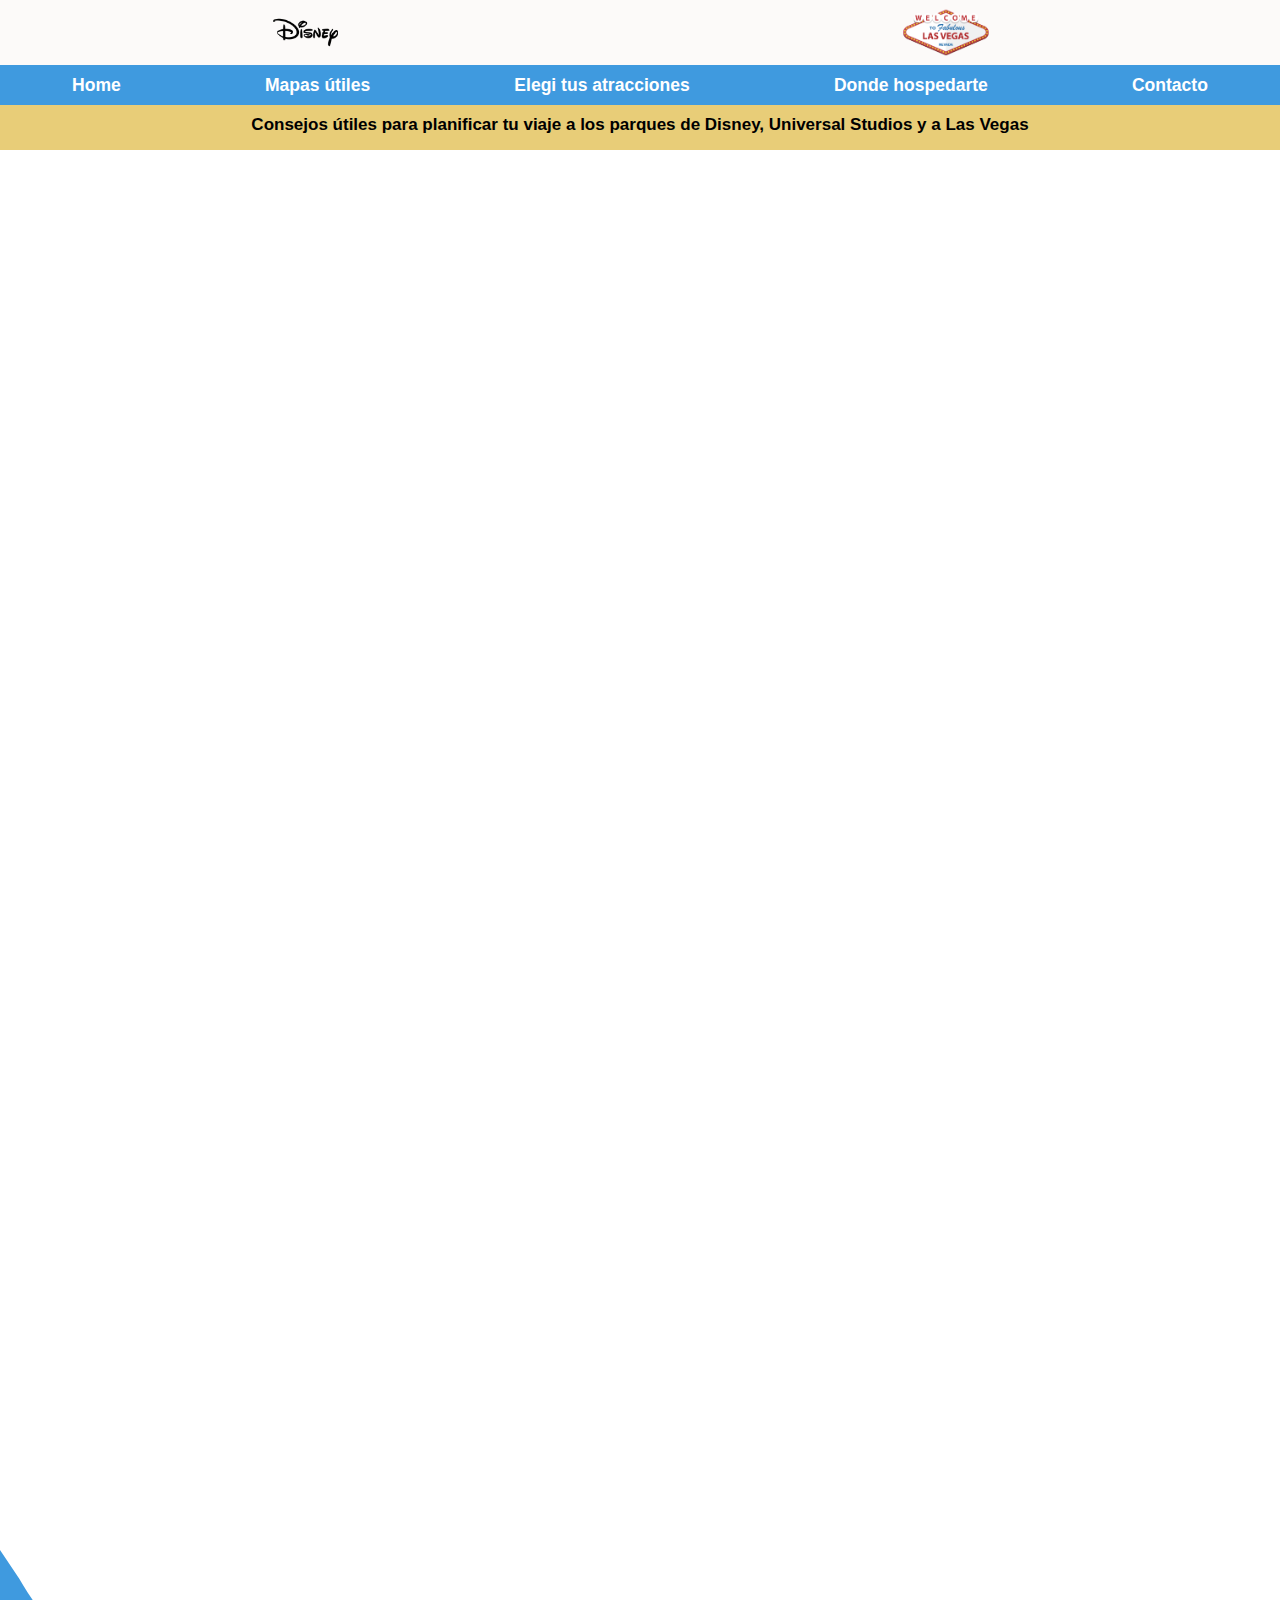
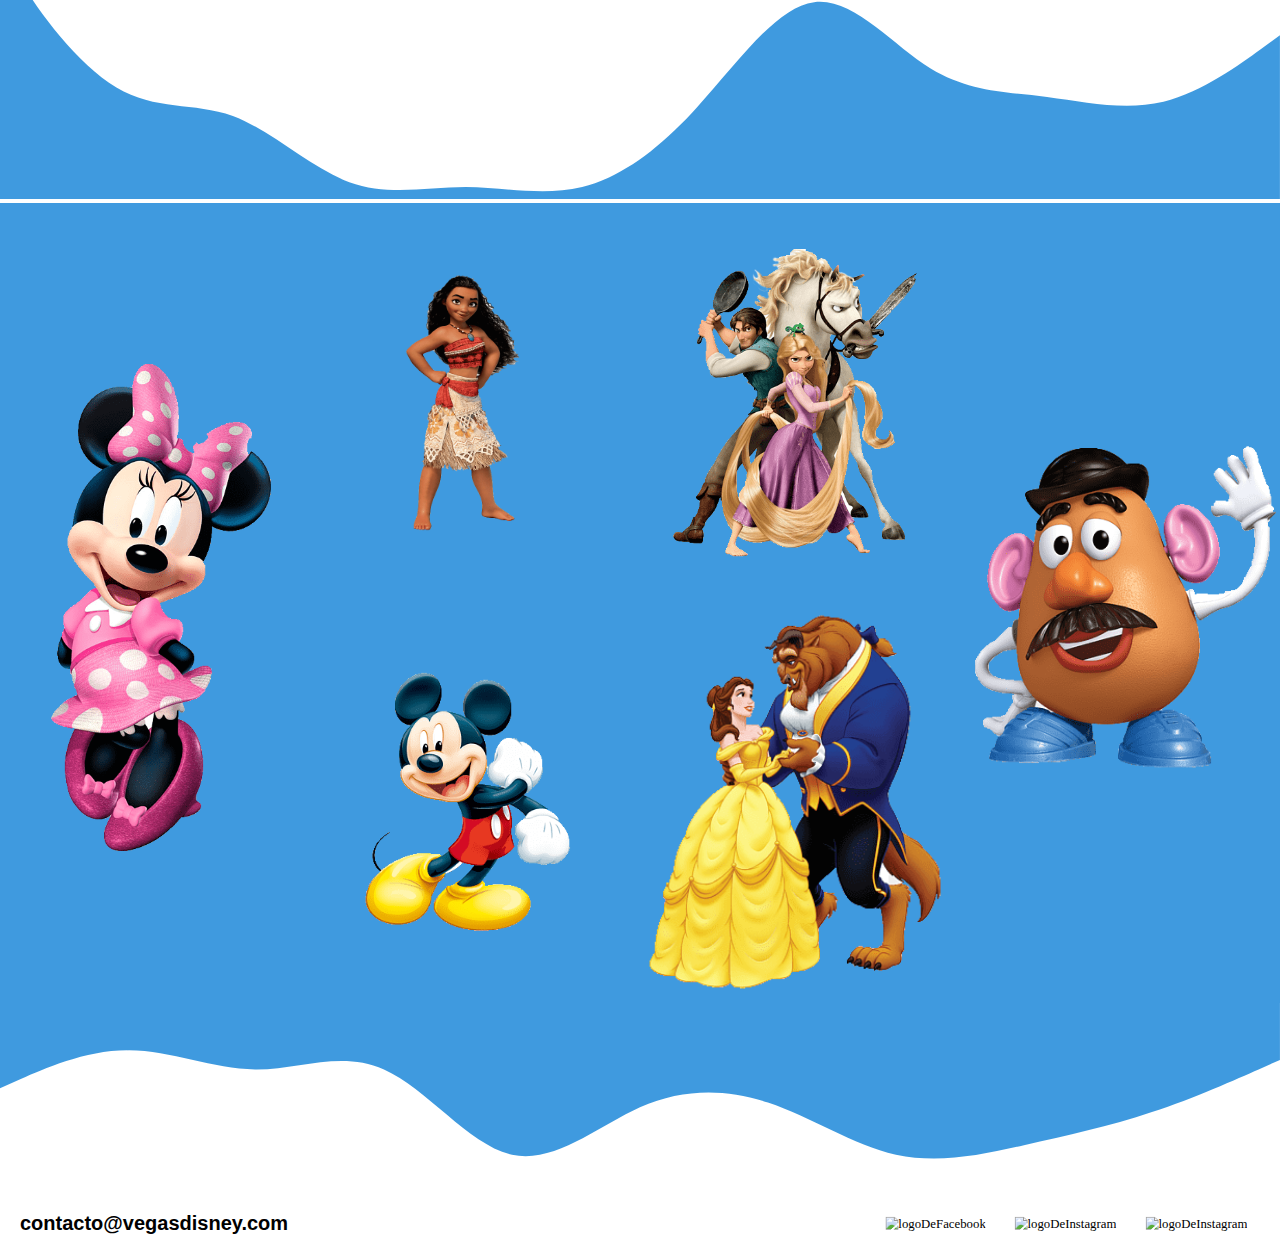
==== index.html @ c8b41887 "cambie las mayusculas x minusculas en el nombre de cada html" ====
<!DOCTYPE html>
<html lang="en">
<head>
    <meta charset="UTF-8">
    <meta http-equiv="X-UA-Compatible" content="IE=edge">
    <meta name="viewport" content="width=device-width, initial-scale=1.0">
    <link rel="stylesheet" href="css/estilos.css" TYPE="text/css">
    <title>Disney-Vegas</title>
</head>

<body>
    <header>
        <!--Iconos para el header-->   
        <div class="header__iconos">
            <img src="Images/Disney sin fondo.png" alt="logo de Disney" class="header__div--logodis">
            <img src="Images/Logo sin fondo Vegas.png" alt="logo de Vegas" class="header__div--logovegas">
        </div>

       <!--Barra de Navegacion--> 
       <nav class="navegador">
            <ul class="navegador__lista">
                <li>
                    <a href="index.html"> <h3>Home</h3></a>           
                </li>
                <li>
                    <a href="mapas.html"> <h3>Mapas útiles</h3></a>           
                </li>
                
                <li>
                    <a href="atracciones.html"> <h3>Elegi tus atracciones</h3></a>           
                </li>
                <li>
                    <a href="alojamiento.html"> <h3>Donde hospedarte</h3></a>           
                </li>
                
                <li>
                    <a href="contacto.html"> <h3>Contacto</h3></a>           
                </li>
                
            </ul>
        </nav>
    </header>
     
    <main>
    <!-- Videos Home -->
    
    <h2 class="main__consejo"> Consejos útiles para planificar tu viaje a los parques de Disney, Universal Studios y a Las Vegas</h2>
    
    <!--Hero-->
    <section class="HeroIndex"></section>

        <section class="embed-container">
                <!-- <iframe width="600" height="350" src="https://www.youtube.com/embed/215bF9Pt-lk" title="YouTube video player" frameborder="0" allow="accelerometer; autoplay; clipboard-write; encrypted-media; gyroscope; picture-in-picture" allowfullscreen></iframe> -->

                <iframe width="600" height="350" src="https://www.youtube.com/embed/1U2ppIeN8UE" title="YouTube video player" frameborder="0" allow="accelerometer; autoplay; clipboard-write; encrypted-media; gyroscope; picture-in-picture" allowfullscreen></iframe>
        </section>
        
        <!-- Sección Grilla de Imágenes usando Grid -->
        
        <svg xmlns="http://www.w3.org/2000/svg" viewBox="0 0 1440 280"><path fill="#1081d7cd" fill-opacity="1" d="M0,0L21.5,32C43.6,70,87,128,131,154.7C174.5,181,218,171,262,186.7C305.5,203,349,245,393,261.3C436.1,277,480,267,524,266.7C567.3,267,611,277,655,266.7C698.2,256,742,224,785,176C829.1,128,873,64,916,58.7C960,53,1004,107,1047,133.3C1090.9,160,1135,160,1178,165.3C1221.8,171,1265,181,1309,170.7C1352.7,160,1396,128,1418,112L1440,96L1440,320L1418.2,320C1396.4,320,1353,320,1309,320C1265.5,320,1222,320,1178,320C1134.5,320,1091,320,1047,320C1003.6,320,960,320,916,320C872.7,320,829,320,785,320C741.8,320,698,320,655,320C610.9,320,567,320,524,320C480,320,436,320,393,320C349.1,320,305,320,262,320C218.2,320,175,320,131,320C87.3,320,44,320,22,320L0,320Z"></path></svg>

        
                
        <div class="galeria">
            <div class="item galeriaimagen1"></div>
            <div class="item galeriaimagen2"></div>
            <div class="item galeriaimagen3"></div>
            <div class="item galeriaimagen4"></div>
            <div class="item galeriaimagen5"></div>
            <div class="item galeriaimagen6"></div>            
        </div>

        <svg xmlns="http://www.w3.org/2000/svg" viewBox="0 0 1440 220"><path fill="#1081d7cd" fill-opacity="1" d="M0,96L24,85.3C48,75,96,53,144,53.3C192,53,240,75,288,74.7C336,75,384,53,432,74.7C480,96,528,160,576,170.7C624,181,672,139,720,117.3C768,96,816,96,864,112C912,128,960,160,1008,170.7C1056,181,1104,171,1152,160C1200,149,1248,139,1296,122.7C1344,107,1392,85,1416,74.7L1440,64L1440,0L1416,0C1392,0,1344,0,1296,0C1248,0,1200,0,1152,0C1104,0,1056,0,1008,0C960,0,912,0,864,0C816,0,768,0,720,0C672,0,624,0,576,0C528,0,480,0,432,0C384,0,336,0,288,0C240,0,192,0,144,0C96,0,48,0,24,0L0,0Z"></path></svg>
    </main>
    
    <!--footer que se repite en todas la páginas-->
    <footer class="footer__iconos">
            <h3 class="footer__h3">contacto@vegasdisney.com</h3>
            <div class="redesSociales">
                <img src="https://icongr.am/entypo/facebook.svg?size=60&color=cad7f2" alt="logoDeFacebook" class="logofacebook">
                <img src="https://icongr.am/entypo/instagram.svg?size=60&color=cad7f2" alt="logoDeInstagram" class="logoInsta">
                <img src="https://icongr.am/entypo/youtube.svg?size=60&color=cad7f2" alt="logoDeInstagram" class="logoyoutube">
            </div>  
    </footer>
</body>
</html>
---- css/estilos.css ----
* {
    margin:0;
    padding:0;
}

.header__iconos{
    background-color: rgb(252, 250, 249);
    width: 100%;
    display: flex;
    height: 65px;
}

.header__div--logodis {
    margin-left: auto; 
    margin-right: auto; 
}

.header__div--logovegas {
    margin-left: auto; 
    margin-right: auto; 
    transform: scale(0.7);
}

.navegador__lista{
    width: 100%;
    height: 40px;
    background-color: #1081d7cd;    
    display: flex;
    justify-content: space-around;
    align-items: center;
}

li{
    font-size: 15px;
    font-family:sans-serif;
    list-style: none;
}

li a{
    color: #ffffff;
    text-decoration: none;
}

li a:hover{
    color: rgb(78, 89, 218);
    outline: none;
}

.main__consejo{
    height: 35px;
    background-color: #d5a60c8e;
    font-family: sans-serif;
    font-size: 17px;
    text-align: center;
    padding-top: 10px;
    
}

.HeroIndex{
    width: 100%;
    height: 680px;
    background-image: url(https://images.unsplash.com/photo-1581904902287-0991e3fd1725?ixlib=rb-1.2.1&ixid=MnwxMjA3fDB8MHxwaG90by1wYWdlfHx8fGVufDB8fHx8&auto=format&fit=crop&w=3270&q=80);
    background-repeat: no-repeat;
    background-size:cover;
    background-position:center;
}

.embed-container {
    position: relative;
    padding-bottom: 56.25%;
    height: 0;
    overflow: hidden;
}
.embed-container iframe {
    position: absolute;
    top:0;
    left: 0;
    width: 95%;
    height: 100%;
    padding-top: 100px;
    padding-left: 50px;
    padding-right: 50px;

}

/* defino la estructura de la galeria de imágenes con grid, o sea la cantidad de columnas y de filas*/
.galeria{
    /* width: 100%; */
    /* padding-top: 30px; */
    background-color: #1081d7cd;
    display: grid;
    grid-template-columns: repeat(4, 1fr);
    grid-template-rows: repeat(2, 1fr);
}

.galeriaimagen1{
    grid-column: 1/2;
    grid-row: 1/3;
    background-image: url("../Images/drive-download-20220127T020044Z-001/png-transparent-minnie-mouse-minnie-mouse-mickey-mouse-the-walt-disney-company-baby-minnie-mouse-3d-computer-graphics-color-sticker-thumbnail\ copia.png");
    background-repeat: no-repeat;
    background-size: 80%;   
    background-position: center;

}

.galeriaimagen2{
    grid-column: 2/3;
    grid-row: 1/2;
    background-image: url("../Images/drive-download-20220127T020044Z-001/png-transparent-moana-the-walt-disney-company-moana-disney-moana-illustration-miscellaneous-disney-princess-film-thumbnail\ copia.png");
    background-repeat: no-repeat;
    background-size: 45%;  
    background-position: center;
}

.galeriaimagen3{
    grid-column: 3/4;
    grid-row: 1/2;
    background-image: url("../Images/drive-download-20220127T020044Z-001/png-transparent-tangles-illustration-tangled-the-video-game-rapunzel-flynn-rider-the-walt-disney-company-tangled-disney-princess-cartoon-fictional-character-thumbnail\ copia.png");
    background-repeat: no-repeat;
    background-size: 70%;  
    background-position: center; 
    
}

.galeriaimagen4{
    grid-column: 4/5;
    grid-row: 1/3;
    background-image: url("../Images/drive-download-20220127T020044Z-001/png-transparent-mr-potato-head-illustration-mr-potato-head-mrs-potato-head-lelulugu-toy-the-walt-disney-company-isabel-child-hand-cartoon-thumbnail\ copia.png");
    /* transform: scale(1.25); */
    background-repeat: no-repeat;
    background-size: 100%;  
    background-position: center; 
    
}

.galeriaimagen5{
    grid-column: 2/3;
    grid-row: 2/3;
    background-image: url("../Images/drive-download-20220127T020044Z-001/png-transparent-mickey-mouse-desktop-cartoon-the-walt-disney-company-mickey-heroes-toy-technology-thumbnail\ copia.png");
    background-repeat: no-repeat;
    background-size: 90%;  
    background-position: center;         
}

.galeriaimagen6{
    height: 350px;
    width: 350px;
    padding-top: 50px;
    background-image: url("../Images/drive-download-20220127T020044Z-001/png-transparent-beauty-and-the-beast-dancing-belle-beauty-and-the-beast-the-walt-disney-company-disney-princess-belle-carnivoran-fictional-character-film-thumbnail\ copia.png");
    background-repeat: no-repeat;
    background-size: cover;
    background-position: center;
    
}
.footer__iconos{
    background-color: white;
    display: flex;
    justify-content: space-between;
    align-items: center;
    padding-top: 10px;
    padding-bottom: 20px;
    
}

.footer__h3{
    font-size: 20px;
    font-family: sans-serif;
    padding-left: 20px;
}

.redesSociales{
    padding-right: 20px;
}

.logofacebook{
    transform: scale(0.8);
}

.logoInsta{
    transform: scale(0.8);
}

.logoyoutube{
    transform: scale(0.8);
}

.HeroMapa{
    width: 100%;
    height: 680px;
    background-image: url(https://images.unsplash.com/photo-1618945372420-2470ece5277c?ixlib=rb-1.2.1&ixid=MnwxMjA3fDB8MHxwaG90by1wYWdlfHx8fGVufDB8fHx8&auto=format&fit=crop&w=2070&q=80);
    background-repeat: no-repeat;
    background-size:cover;
    background-position:center;
}

.cinta-mapas{
    color: rgb(255, 255, 255);
    background-color: #1081d7cd;
    font-family: sans-serif;
    text-align: center;
    text-shadow: rgb(66, 66, 66);
    padding-top: 20px;
    padding-left: 10%;
    padding-right: 10%;
    height: 60px;
}

.seccionMapas__final{
    color: rgb(9, 12, 156);
    background-color: #c7e1f78e;
    font-family: sans-serif;
    padding-top: 20px;
    padding-left: 169px;
    padding-bottom: 10px;
    margin-bottom: 50px;
}

.container-mapas{
    display: flex;
    flex-direction: column;
    align-items: center;

}

.mapaDisney{
    text-shadow: rgb(204, 28, 28);
}
.mapaUniversal{
    transform: scale(1.1);
    margin-bottom: 50px;
}

.mapas__h2{
    text-align: center;
    margin-top: 60px;
    margin-bottom: 30px;
    font-family: sans-serif;
}

.sectionAtracciones{
    width: 100%;
    height: 680px;
    background-image: url(https://images.unsplash.com/photo-1581909199603-0de32b43ffd2?ixlib=rb-1.2.1&ixid=MnwxMjA3fDB8MHxwaG90by1wYWdlfHx8fGVufDB8fHx8&auto=format&fit=crop&w=2970&q=80);
    background-repeat: no-repeat;
    background-size:cover;
    background-position:center;

}

.container-tabla{
    display:flex;
    flex-direction: column;
    justify-content: center;
    align-items: center;

}

.h2__atracciones--parques{
    padding-top: 30px;
    text-align: center;
    font-family: sans-serif;
}

.tabla__estilo {
    background-color: #ffffff8e;
    width: 70%;
    align-items: center;
    font-family: sans-serif;
    border: 5px solid #800080;
    margin:40px 0px
}

.filas{
    text-align: left;
}

.h3__videosAtracciones{
    margin-top: 20px;
    margin-bottom: 20px;
    font-family: sans-serif;
    font-size: 30px;
}

.videoatracciones {
    background-color:#800080;
    display: flex;
    flex-wrap: wrap;
    justify-content: space-around;
    padding-top: 20px;
    padding-bottom: 20px;
}

.sectionAlojamiento{
    width: 100%;
    height: 680px;
    background-image: url(https://images.unsplash.com/photo-1637517774244-0461090bc900?ixlib=rb-1.2.1&ixid=MnwxMjA3fDB8MHxwaG90by1wYWdlfHx8fGVufDB8fHx8&auto=format&fit=crop&w=2070&q=80);
    background-repeat: no-repeat;
    background-size:cover;
    background-position:center;

}

.section__hotel{
    background-color: rgb(235, 200, 156);
    display: flex;
    flex-wrap: wrap;
    justify-content:center;
}

.cuadrohoteles{
    background-color: rgb(245, 243, 240);
    opacity: 0.6;
    padding: 20px;
    margin: 30px;
    border-radius: 10%;
    box-shadow: 6px 5px 5px rgb(10, 10, 10);
}

.h2__Hotel{
    font-family: sans-serif;
    font-size: 25px;
    font-weight:bold;
}

.lista__Hoteles{
    color: rgb(7, 7, 7);
    font-size: 50px;
    padding-top: 20px;
    padding-bottom: 30px;
}


form{
    width: 330px;
    margin: 0 auto;
    background-color: #fff;
    padding-top: 30px;
    padding-bottom: 30px;
    color: #999;
    border-radius: 5px;
    border: none;
    margin-bottom: 30px;
}

.field{
    border:solid 1px #999;
    padding-top: 20px;
    margin-left: 20px;
    width: 280px;
}

.label{
    margin-left: 20px;
    
}

.formespacios{
    margin-top: 10px;
}

.bodycontactos{
    background-color: rgb(96, 155, 125);
}




/* ------ Media Queries ----- */

@media only screen and (max-width:777px){
   .main__consejo{
       height: 50px;
       padding-left: 50px;
       padding-right: 50px;
   }

   }


@media only screen and (max-width:519px){
    .main__consejo{
        padding-left: 20px;
        padding-right: 20px;
    }
 
    }

@media only screen and (max-width:459px){
    .main__consejo{
        height: 70px;
        padding-left: 20px;        
        padding-right: 20px;
    }
     
    }

@media only screen and (max-width:1200px) {
    .galeria{
        display: grid;
        grid-template-columns: repeat(3, 1fr);
        grid-template-rows: repeat(3, 1fr);
    }
    
    .galeriaimagen1{
        grid-column: 1/2;
        grid-row: 1/3;
        background-image: url("../Images/drive-download-20220127T020044Z-001/png-transparent-minnie-mouse-minnie-mouse-mickey-mouse-the-walt-disney-company-baby-minnie-mouse-3d-computer-graphics-color-sticker-thumbnail\ copia.png");
        background-repeat: no-repeat;
        background-size: 70%;   
        background-position: center;
    
    }
    
    .galeriaimagen2{
        grid-column: 2/3;
        grid-row: 1/3;
        background-image: url("../Images/drive-download-20220127T020044Z-001/png-transparent-moana-the-walt-disney-company-moana-disney-moana-illustration-miscellaneous-disney-princess-film-thumbnail\ copia.png");
        background-repeat: no-repeat;
        background-size: 70%;  
        background-position: center;
    }
    
    .galeriaimagen3{
        grid-column: 3/4;
        grid-row: 1/3;
        background-image: url("../Images/drive-download-20220127T020044Z-001/png-transparent-tangles-illustration-tangled-the-video-game-rapunzel-flynn-rider-the-walt-disney-company-tangled-disney-princess-cartoon-fictional-character-thumbnail\ copia.png");
        background-repeat: no-repeat;
        background-size: 90%;  
        background-position: center; 
        
    }
    
    .galeriaimagen4{
        grid-column: 1/2;
        grid-row: 3/4;
        background-image: url("../Images/drive-download-20220127T020044Z-001/png-transparent-mr-potato-head-illustration-mr-potato-head-mrs-potato-head-lelulugu-toy-the-walt-disney-company-isabel-child-hand-cartoon-thumbnail\ copia.png");
        /* transform: scale(1.25); */
        background-repeat: no-repeat;
        background-size: 100%;  
        background-position: center; 
        
    }
    
    .galeriaimagen5{
        grid-column: 2/3;
        grid-row: 3/4;
        background-image: url("../Images/drive-download-20220127T020044Z-001/png-transparent-mickey-mouse-desktop-cartoon-the-walt-disney-company-mickey-heroes-toy-technology-thumbnail\ copia.png");
        background-repeat: no-repeat;
        background-size: 100%;  
        background-position: center;         
    }
    
    .galeriaimagen6{
        grid-column: 3/4;
        grid-row: 3/4;
        background-image: url("../Images/drive-download-20220127T020044Z-001/png-transparent-beauty-and-the-beast-dancing-belle-beauty-and-the-beast-the-walt-disney-company-disney-princess-belle-carnivoran-fictional-character-film-thumbnail\ copia.png");
        background-repeat: no-repeat;
        background-size: 100%;  
        background-position: center;  
        
    }

}


@media only screen and (max-width:768px) {
    .galeria{
        display: grid;
        grid-template-columns: repeat(2, 1fr);
        grid-template-rows: repeat(3, 1fr);
    }
    
    .galeriaimagen1{
        grid-column: 1/2;
        grid-row: 1/2;
        background-image: url("../Images/drive-download-20220127T020044Z-001/png-transparent-minnie-mouse-minnie-mouse-mickey-mouse-the-walt-disney-company-baby-minnie-mouse-3d-computer-graphics-color-sticker-thumbnail\ copia.png");
        background-repeat: no-repeat;
        background-size: 50%;   
        background-position: center;
    
    }
    
    .galeriaimagen2{
        grid-column: 2/3;
        grid-row: 1/2;
        background-image: url("../Images/drive-download-20220127T020044Z-001/png-transparent-moana-the-walt-disney-company-moana-disney-moana-illustration-miscellaneous-disney-princess-film-thumbnail\ copia.png");
        background-repeat: no-repeat;
        background-size: 50%;  
        background-position: center;
    }
    
    .galeriaimagen3{
        grid-column: 1/2;
        grid-row: 2/3;
        background-image: url("../Images/drive-download-20220127T020044Z-001/png-transparent-tangles-illustration-tangled-the-video-game-rapunzel-flynn-rider-the-walt-disney-company-tangled-disney-princess-cartoon-fictional-character-thumbnail\ copia.png");
        background-repeat: no-repeat;
        background-size: 70%;  
        background-position: center; 
        
    }
    
    .galeriaimagen4{
        grid-column: 2/3;
        grid-row: 2/3;
        background-image: url("../Images/drive-download-20220127T020044Z-001/png-transparent-mr-potato-head-illustration-mr-potato-head-mrs-potato-head-lelulugu-toy-the-walt-disney-company-isabel-child-hand-cartoon-thumbnail\ copia.png");
        /* transform: scale(1.25); */
        background-repeat: no-repeat;
        background-size: 80%;  
        background-position: center; 
        
    }
    
    .galeriaimagen5{
        grid-column: 1/2;
        grid-row: 3/4;
        background-image: url("../Images/drive-download-20220127T020044Z-001/png-transparent-mickey-mouse-desktop-cartoon-the-walt-disney-company-mickey-heroes-toy-technology-thumbnail\ copia.png");
        background-repeat: no-repeat;
        background-size: 80%;  
        background-position: center;         
    }
    
    .galeriaimagen6{
        grid-column: 2/3;
        grid-row: 3/4;
        background-image: url("../Images/drive-download-20220127T020044Z-001/png-transparent-beauty-and-the-beast-dancing-belle-beauty-and-the-beast-the-walt-disney-company-disney-princess-belle-carnivoran-fictional-character-film-thumbnail\ copia.png");
        background-repeat: no-repeat;
        background-size: 80%;  
        background-position: center;  
        
    }

}

@media only screen and (max-width:600px) {
    .galeria{
        display: grid;
        grid-template-columns: repeat(1, 1fr);
        grid-template-rows: repeat(6, 1fr);
    }
    
    .galeriaimagen1{
        grid-column: 1/2;
        grid-row: 1/2;
        background-image: url("../Images/drive-download-20220127T020044Z-001/png-transparent-minnie-mouse-minnie-mouse-mickey-mouse-the-walt-disney-company-baby-minnie-mouse-3d-computer-graphics-color-sticker-thumbnail\ copia.png");
        background-repeat: no-repeat;
        background-size: 30%;   
        background-position: center;
    
    }
    
    .galeriaimagen2{
        grid-column: 1/2;
        grid-row: 2/3;
        background-image: url("../Images/drive-download-20220127T020044Z-001/png-transparent-moana-the-walt-disney-company-moana-disney-moana-illustration-miscellaneous-disney-princess-film-thumbnail\ copia.png");
        background-repeat: no-repeat;
        background-size: 35%;  
        background-position: center;
    }
    
    .galeriaimagen3{
        grid-column: 1/2;
        grid-row: 3/4;
        background-image: url("../Images/drive-download-20220127T020044Z-001/png-transparent-tangles-illustration-tangled-the-video-game-rapunzel-flynn-rider-the-walt-disney-company-tangled-disney-princess-cartoon-fictional-character-thumbnail\ copia.png");
        background-repeat: no-repeat;
        background-size: 50%;  
        background-position: center; 
        
    }
    
    .galeriaimagen4{
        grid-column: 1/2;
        grid-row: 4/5;
        background-image: url("../Images/drive-download-20220127T020044Z-001/png-transparent-mr-potato-head-illustration-mr-potato-head-mrs-potato-head-lelulugu-toy-the-walt-disney-company-isabel-child-hand-cartoon-thumbnail\ copia.png");
        /* transform: scale(1.25); */
        background-repeat: no-repeat;
        background-size: 50%;  
        background-position: center; 
        
    }
    
    .galeriaimagen5{
        grid-column: 1/2;
        grid-row: 5/6;
        background-image: url("../Images/drive-download-20220127T020044Z-001/png-transparent-mickey-mouse-desktop-cartoon-the-walt-disney-company-mickey-heroes-toy-technology-thumbnail\ copia.png");
        background-repeat: no-repeat;
        background-size: 70%;  
        background-position: center;         
    }
    
    .galeriaimagen6{
        grid-column: 1/2;
        grid-row: 6/7;
        background-image: url("../Images/drive-download-20220127T020044Z-001/png-transparent-beauty-and-the-beast-dancing-belle-beauty-and-the-beast-the-walt-disney-company-disney-princess-belle-carnivoran-fictional-character-film-thumbnail\ copia.png");
        background-repeat: no-repeat;
        background-size: 80%;  
        background-position: center;  
        
    }

}


@media only screen and (max-width:1024) {
    .mapaDisney{
        transform: scale(0.6);
    }

    .mapaUniversal{
        transform: scale(0.6);
    }

    .container-mapas{
        transform: scale(0.6);
    }

}
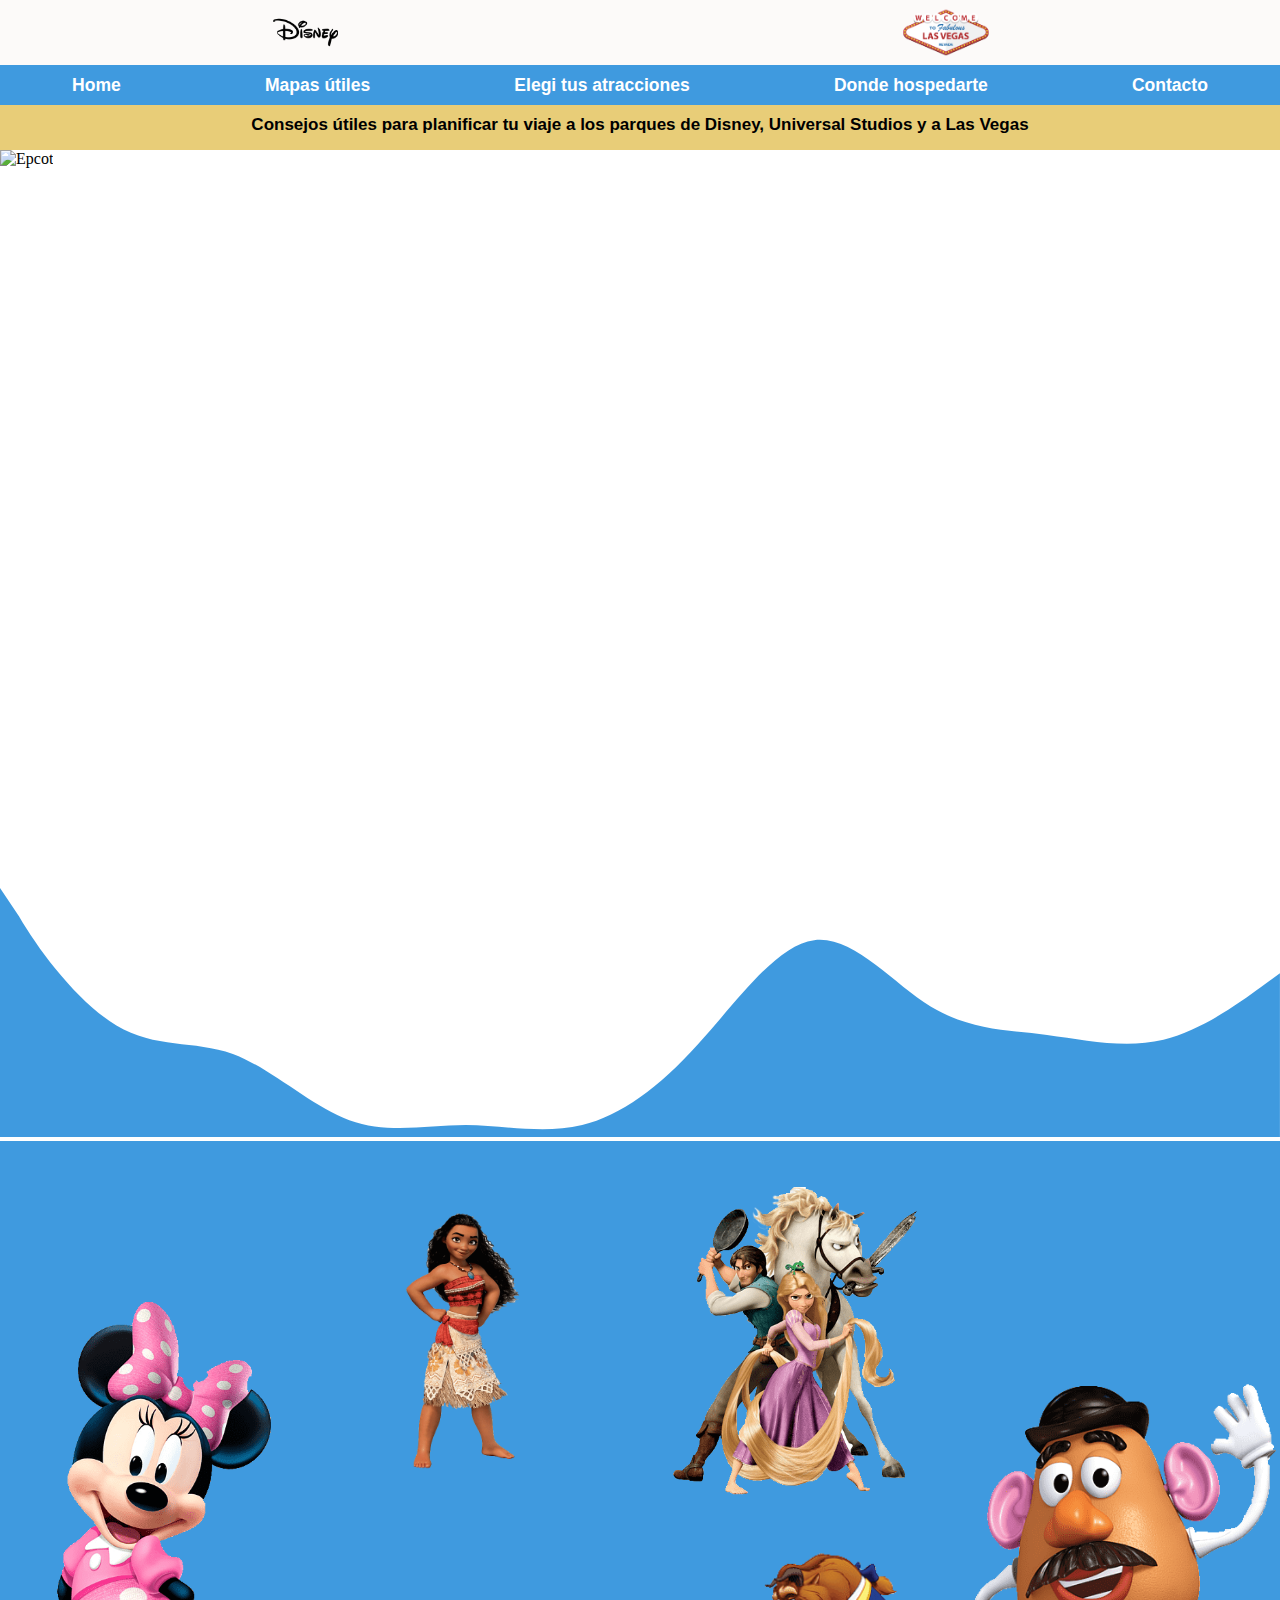
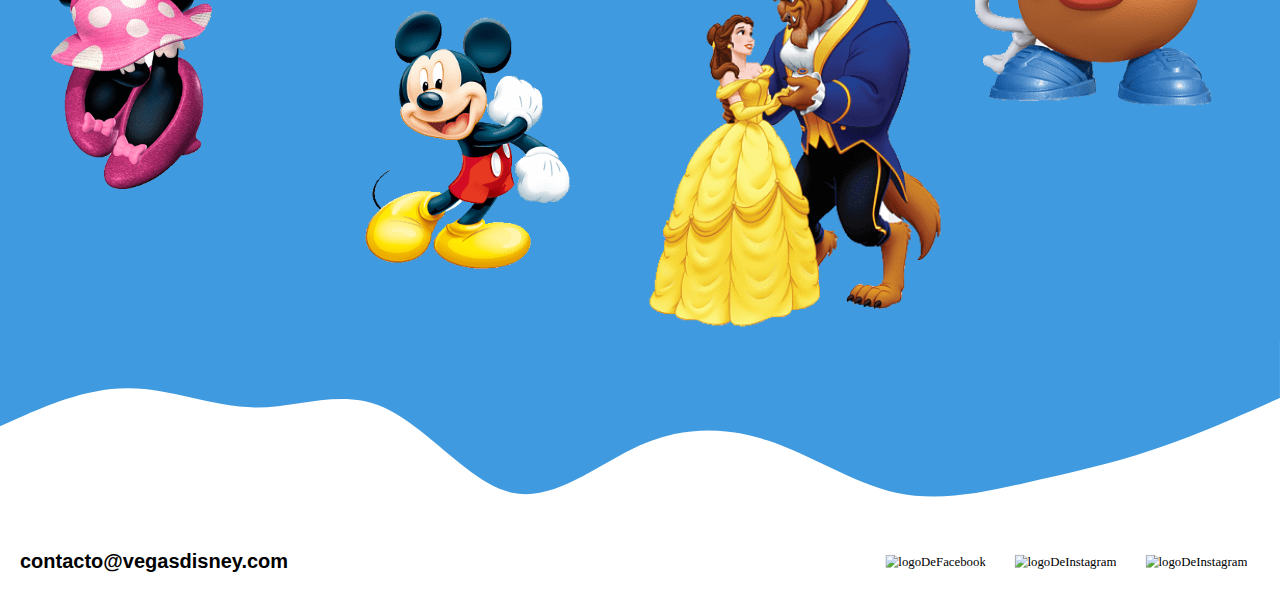
==== commit 40a308a7: "Agregando Bootstrap al proyecto" ====
--- a/index.html
+++ b/index.html
@@ -4,6 +4,7 @@
     <meta charset="UTF-8">
     <meta http-equiv="X-UA-Compatible" content="IE=edge">
     <meta name="viewport" content="width=device-width, initial-scale=1.0">
+    <link href="https://cdn.jsdelivr.net/npm/bootstrap@5.1.3/dist/css/bootstrap.min.css" rel="stylesheet" integrity="sha384-1BmE4kWBq78iYhFldvKuhfTAU6auU8tT94WrHftjDbrCEXSU1oBoqyl2QvZ6jIW3" crossorigin="anonymous">
     <link rel="stylesheet" href="css/estilos.css" TYPE="text/css">
     <title>Disney-Vegas</title>
 </head>
@@ -44,10 +45,11 @@
     <main>
     <!-- Videos Home -->
     
-    <h2 class="main__consejo"> Consejos útiles para planificar tu viaje a los parques de Disney, Universal Studios y a Las Vegas</h2>
+    <h2 class="text-center main__consejo"> Consejos útiles para planificar tu viaje a los parques de Disney, Universal Studios y a Las Vegas</h2>
     
     <!--Hero-->
     <section class="HeroIndex"></section>
+        <img src="https://images.unsplash.com/photo-1581904902287-0991e3fd1725?ixlib=rb-1.2.1&ixid=MnwxMjA3fDB8MHxwaG90by1wYWdlfHx8fGVufDB8fHx8&auto=format&fit=crop&w=3270&q=80)" alt="Epcot" class="img-fluid">
 
         <section class="embed-container">
                 <!-- <iframe width="600" height="350" src="https://www.youtube.com/embed/215bF9Pt-lk" title="YouTube video player" frameborder="0" allow="accelerometer; autoplay; clipboard-write; encrypted-media; gyroscope; picture-in-picture" allowfullscreen></iframe> -->
@@ -82,5 +84,9 @@
                 <img src="https://icongr.am/entypo/youtube.svg?size=60&color=cad7f2" alt="logoDeInstagram" class="logoyoutube">
             </div>  
     </footer>
+
+    <script src="https://cdn.jsdelivr.net/npm/@popperjs/core@2.10.2/dist/umd/popper.min.js" integrity="sha384-7+zCNj/IqJ95wo16oMtfsKbZ9ccEh31eOz1HGyDuCQ6wgnyJNSYdrPa03rtR1zdB" crossorigin="anonymous"></script>
+    
+    <script src="https://cdn.jsdelivr.net/npm/bootstrap@5.1.3/dist/js/bootstrap.min.js" integrity="sha384-QJHtvGhmr9XOIpI6YVutG+2QOK9T+ZnN4kzFN1RtK3zEFEIsxhlmWl5/YESvpZ13" crossorigin="anonymous"></script>
 </body>
 </html>
--- a/css/estilos.css
+++ b/css/estilos.css
@@ -55,15 +55,15 @@
     padding-top: 10px;
     
 }
-
-.HeroIndex{
-    width: 100%;
-    height: 680px;
-    background-image: url(https://images.unsplash.com/photo-1581904902287-0991e3fd1725?ixlib=rb-1.2.1&ixid=MnwxMjA3fDB8MHxwaG90by1wYWdlfHx8fGVufDB8fHx8&auto=format&fit=crop&w=3270&q=80);
+/*reemplace esta clase por la clase "img-fluid" en la etiqueta "img"*/
+/* .HeroIndex{
+    /* width: 100%; */
+    /* height: 680px; */
+    /* background-image: url(https://images.unsplash.com/photo-1581904902287-0991e3fd1725?ixlib=rb-1.2.1&ixid=MnwxMjA3fDB8MHxwaG90by1wYWdlfHx8fGVufDB8fHx8&auto=format&fit=crop&w=3270&q=80);
     background-repeat: no-repeat;
     background-size:cover;
-    background-position:center;
-}
+    background-position:center; */
+/* } */
 
 .embed-container {
     position: relative;
@@ -247,6 +247,10 @@
 
 }
 
+.table {
+    width: 90%;
+    background-color: #c82121 !important;
+}
 .container-tabla{
     display:flex;
     flex-direction: column;
@@ -362,7 +366,12 @@
     background-color: rgb(96, 155, 125);
 }
 
-
+.btn{
+    display: inline;
+    margin: 0% 12%;
+    padding: 5px 15px;
+    
+}
 
 
 /* ------ Media Queries ----- */
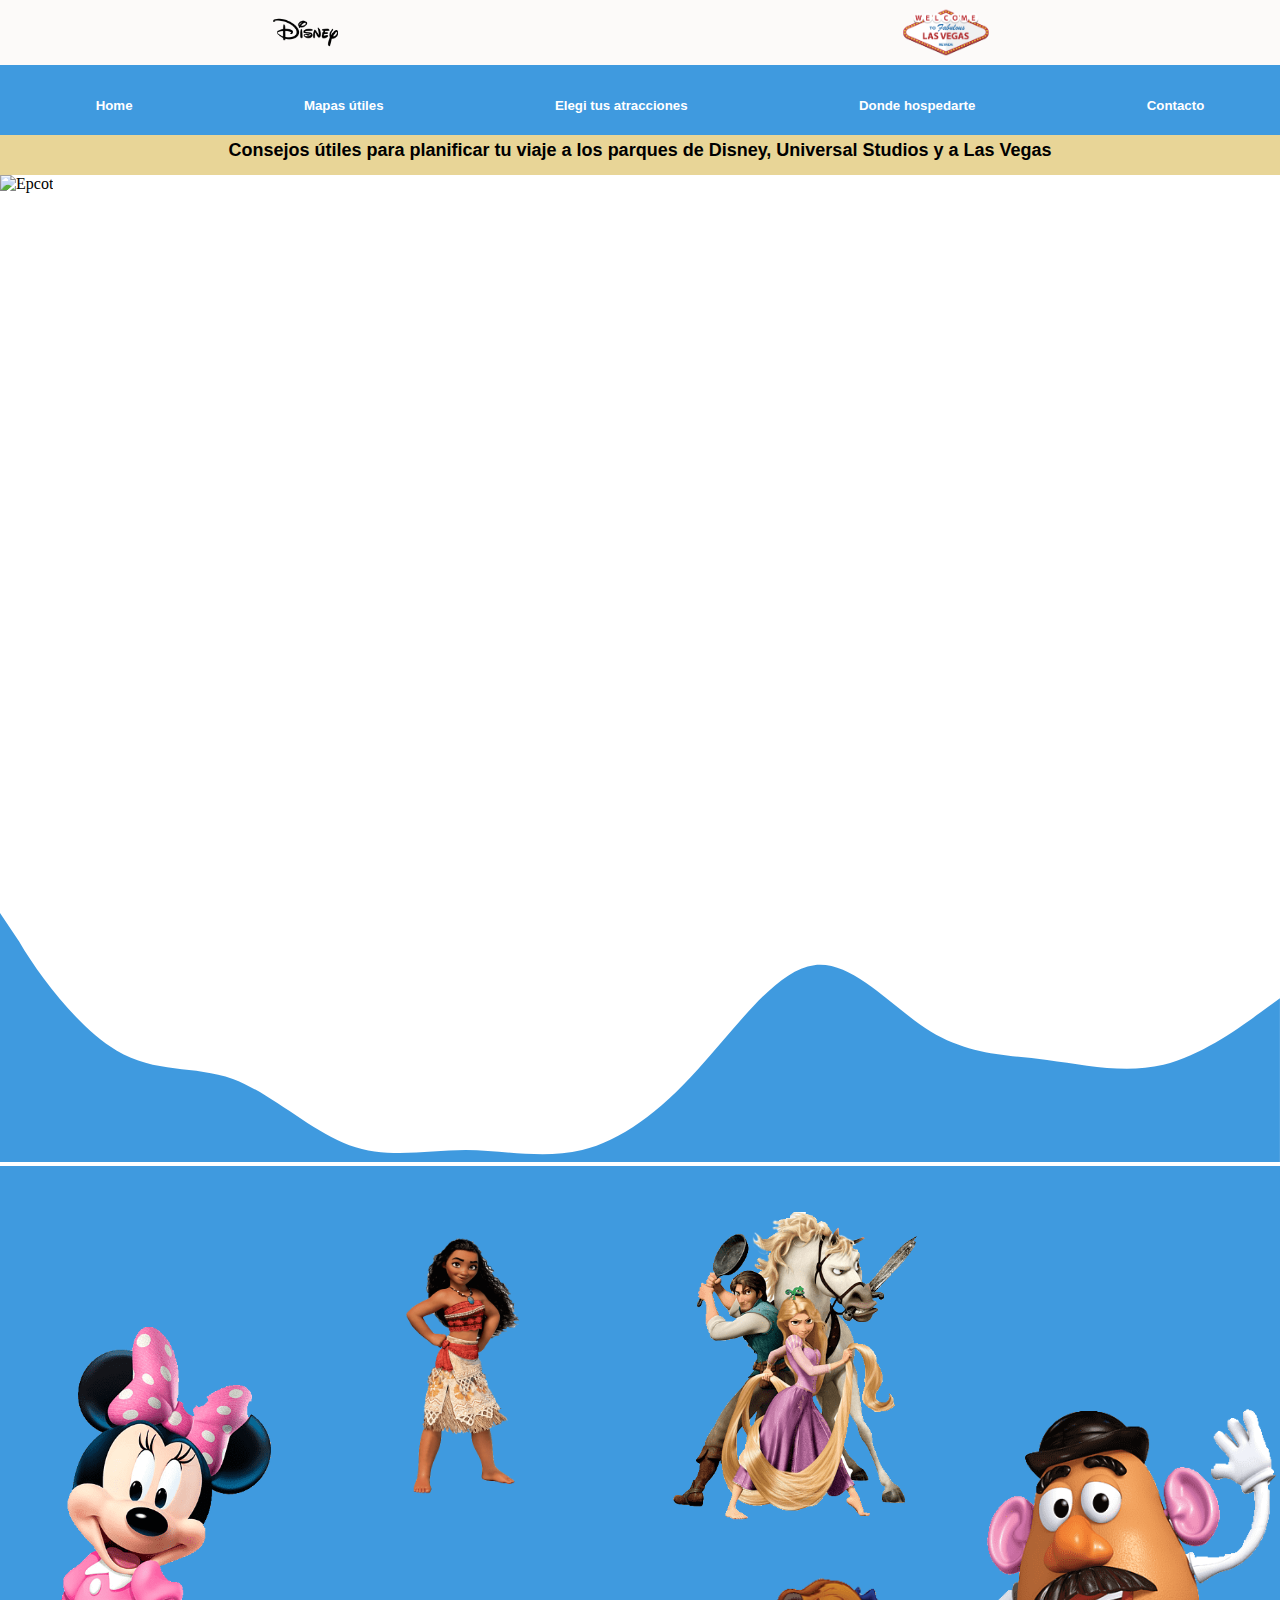
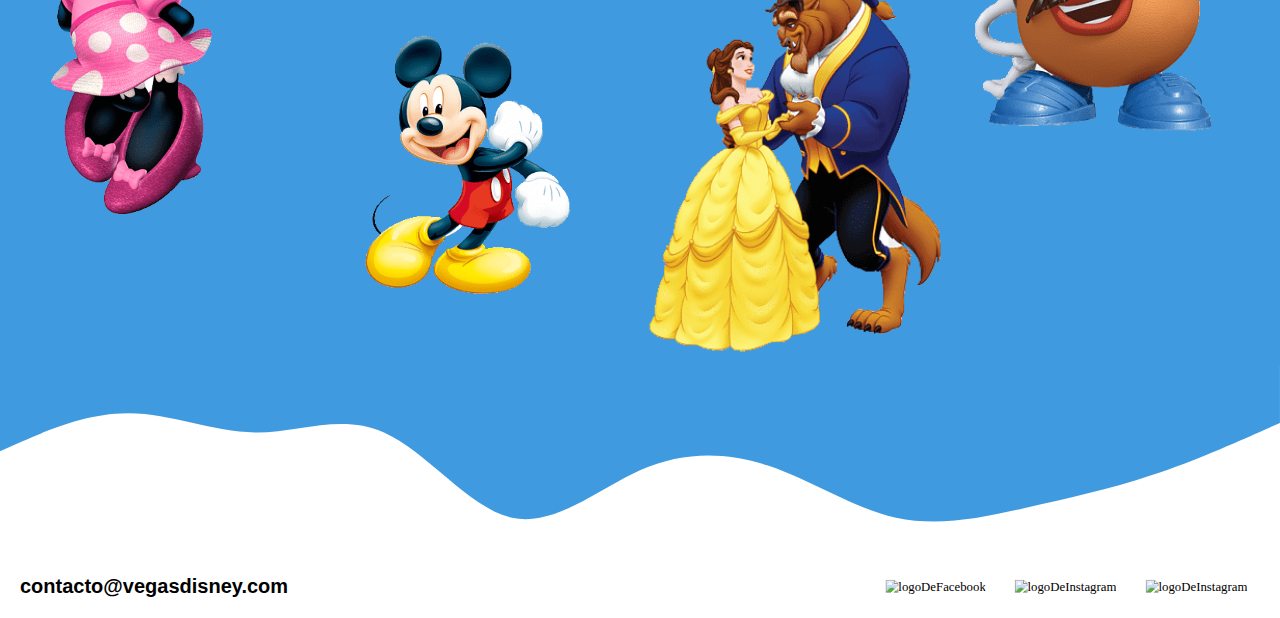
==== commit 6dbd2a42: "aplicacion de bootstrap" ====
--- a/index.html
+++ b/index.html
@@ -21,21 +21,21 @@
        <nav class="navegador">
             <ul class="navegador__lista">
                 <li>
-                    <a href="index.html"> <h3>Home</h3></a>           
+                    <a href="index.html"> <h5>Home</h5></a>           
                 </li>
                 <li>
-                    <a href="mapas.html"> <h3>Mapas útiles</h3></a>           
+                    <a href="mapas.html"> <h5>Mapas útiles</h5></a>           
                 </li>
                 
                 <li>
-                    <a href="atracciones.html"> <h3>Elegi tus atracciones</h3></a>           
+                    <a href="atracciones.html"> <h5>Elegi tus atracciones</h5></a>           
                 </li>
                 <li>
-                    <a href="alojamiento.html"> <h3>Donde hospedarte</h3></a>           
+                    <a href="alojamiento.html"> <h5>Donde hospedarte</h5></a>           
                 </li>
                 
                 <li>
-                    <a href="contacto.html"> <h3>Contacto</h3></a>           
+                    <a href="contacto.html"> <h5>Contacto</h5></a>           
                 </li>
                 
             </ul>
@@ -45,7 +45,7 @@
     <main>
     <!-- Videos Home -->
     
-    <h2 class="text-center main__consejo"> Consejos útiles para planificar tu viaje a los parques de Disney, Universal Studios y a Las Vegas</h2>
+    <h1 class="main__consejo"> Consejos útiles para planificar tu viaje a los parques de Disney, Universal Studios y a Las Vegas</h1>
     
     <!--Hero-->
     <section class="HeroIndex"></section>
--- a/css/estilos.css
+++ b/css/estilos.css
@@ -27,18 +27,22 @@
     background-color: #1081d7cd;    
     display: flex;
     justify-content: space-around;
-    align-items: center;
+    align-items:center;
+    margin:0px;
+    padding: 10px;
+    padding-top: 20px;
 }
 
 li{
-    font-size: 15px;
     font-family:sans-serif;
     list-style: none;
+
 }
 
 li a{
     color: #ffffff;
     text-decoration: none;
+
 }
 
 li a:hover{
@@ -48,11 +52,13 @@
 
 .main__consejo{
     height: 35px;
-    background-color: #d5a60c8e;
-    font-family: sans-serif;
-    font-size: 17px;
+    background-color: #d6b4458e;
+    font-family: sans-serif !important;
+    font-size: 18px;
+    font-weight: 600;
     text-align: center;
-    padding-top: 10px;
+    padding-top: 5px;
+    margin:0px;
     
 }
 /*reemplace esta clase por la clase "img-fluid" en la etiqueta "img"*/
@@ -239,7 +245,7 @@
 
 .sectionAtracciones{
     width: 100%;
-    height: 680px;
+    height: 600px;
     background-image: url(https://images.unsplash.com/photo-1581909199603-0de32b43ffd2?ixlib=rb-1.2.1&ixid=MnwxMjA3fDB8MHxwaG90by1wYWdlfHx8fGVufDB8fHx8&auto=format&fit=crop&w=2970&q=80);
     background-repeat: no-repeat;
     background-size:cover;
@@ -247,10 +253,18 @@
 
 }
 
+h4{
+    margin-top: 60px;
+    font-family:Verdana, Geneva, Tahoma, sans-serif !important;
+}
+
 .table {
     width: 90%;
-    background-color: #c82121 !important;
-}
+    margin-top: 40px;
+    margin-bottom: 100px;
+    color:#800080;
+}
+
 .container-tabla{
     display:flex;
     flex-direction: column;
@@ -274,8 +288,9 @@
     margin:40px 0px
 }
 
-.filas{
+.titulo{
     text-align: left;
+    border-bottom: 3px solid #800080;
 }
 
 .h3__videosAtracciones{
@@ -368,9 +383,14 @@
 
 .btn{
     display: inline;
-    margin: 0% 12%;
-    padding: 5px 15px;
-    
+    margin: 0% 15px;
+    width: 80px;
+}
+
+.form-group{
+    /* padding: 10px; */
+    padding:0 15px;
+    margin-bottom: 20px;
 }
 
 
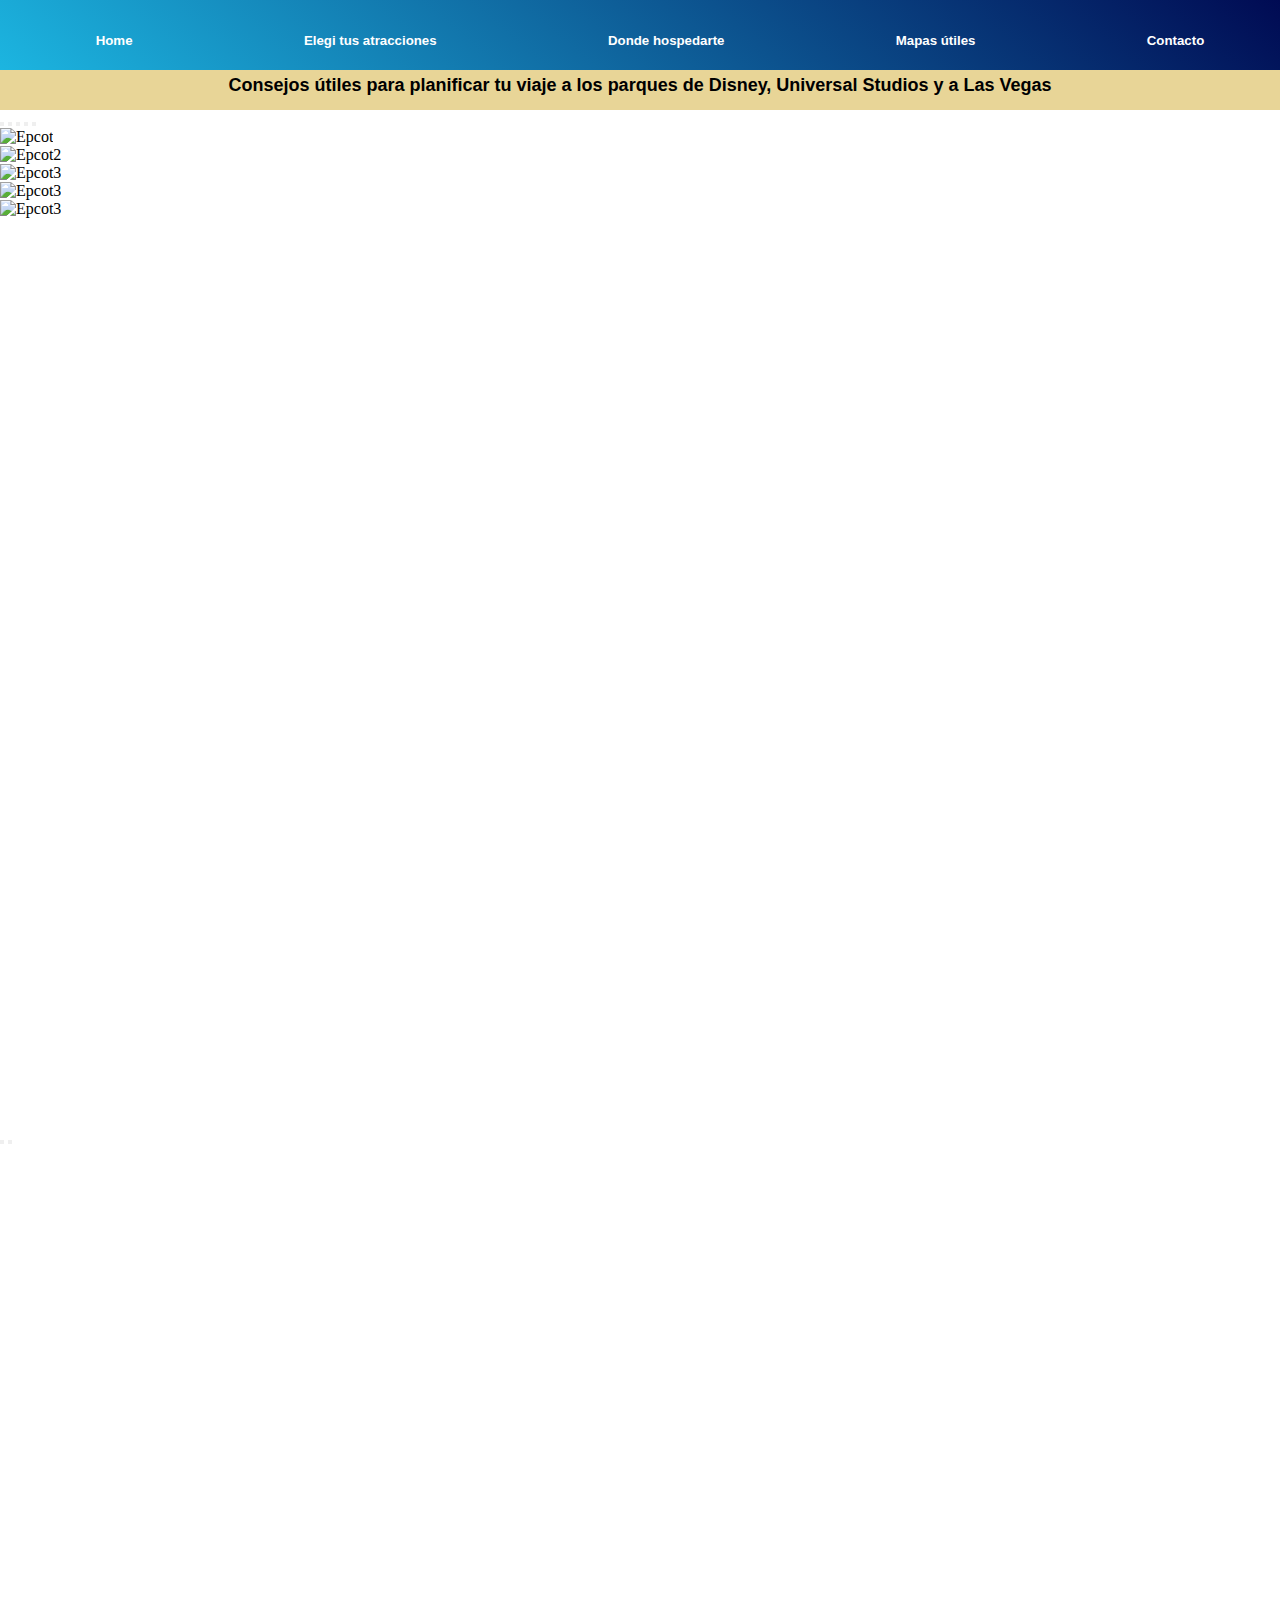
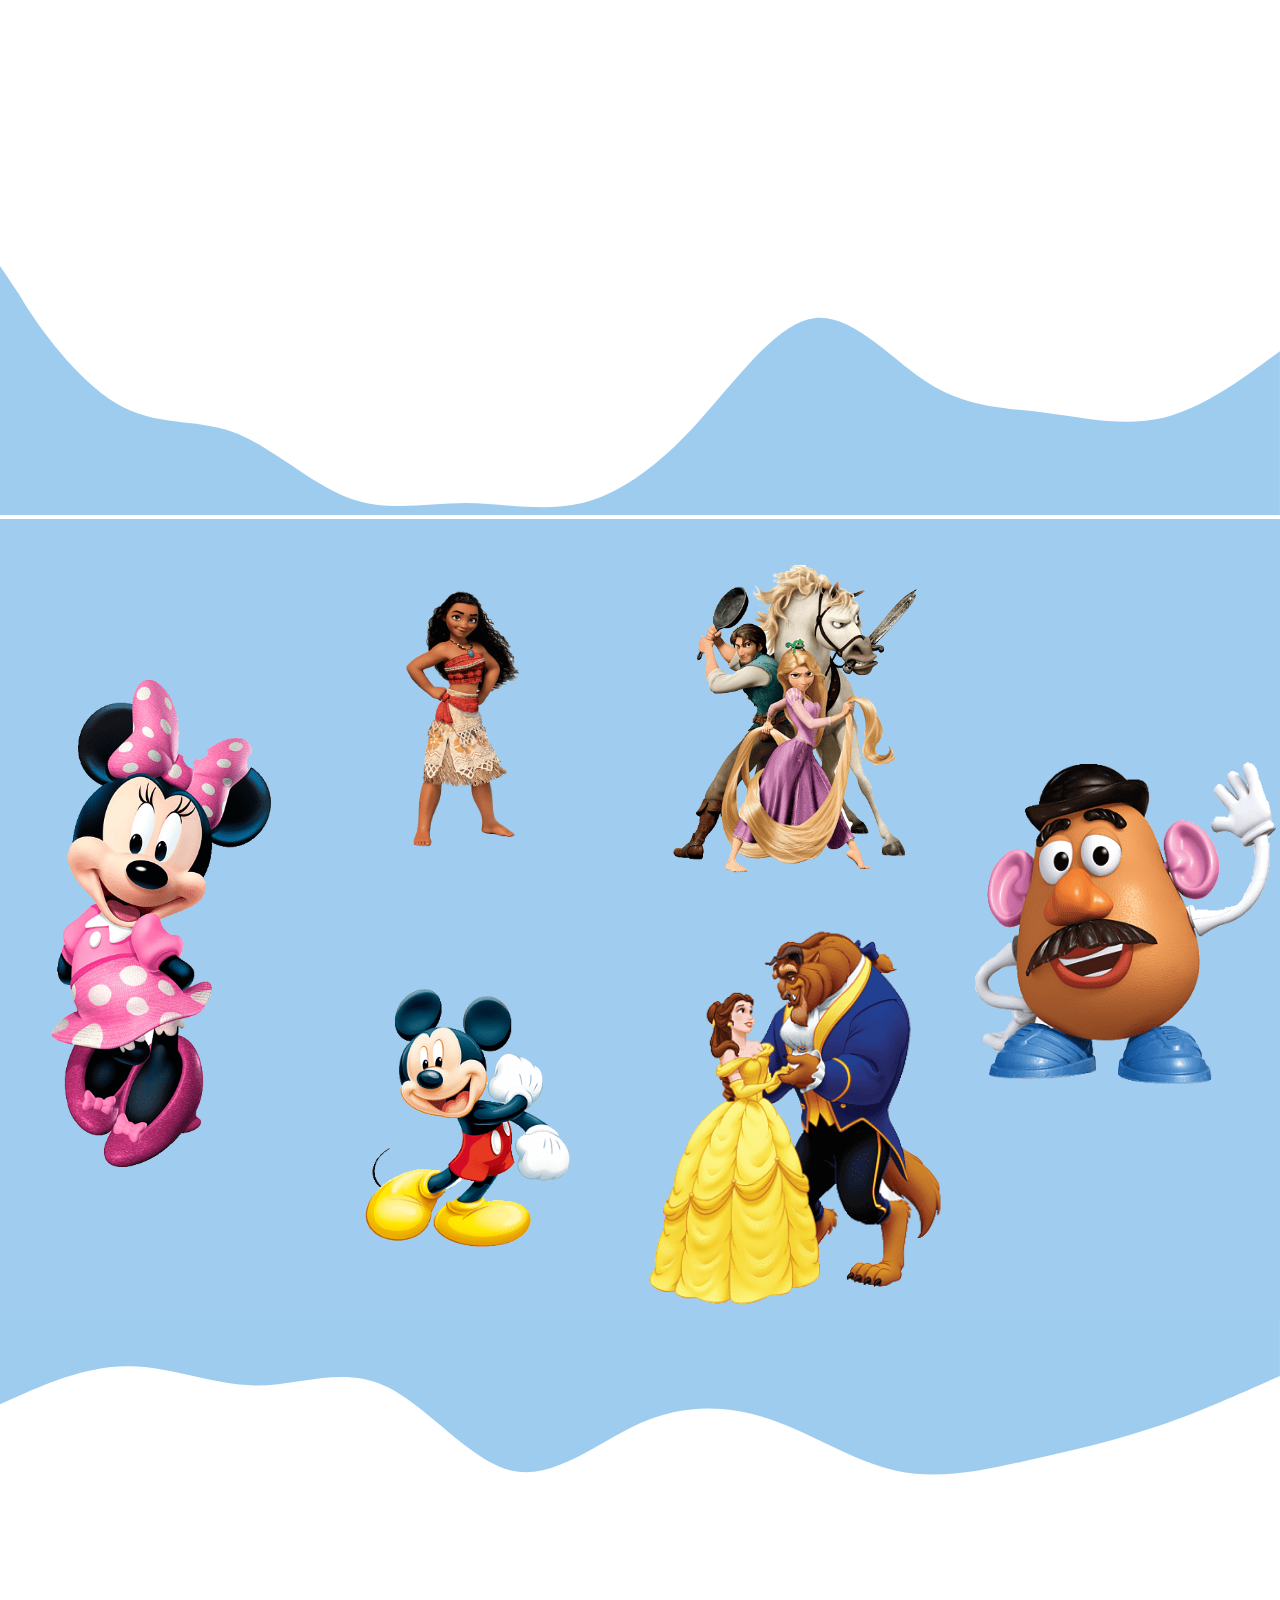
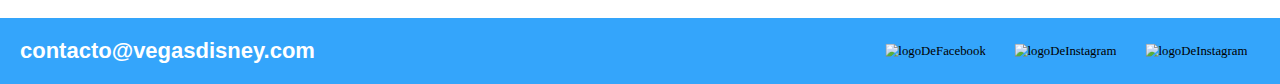
==== commit e39e5ecf: "agregando bootstrap" ====
--- a/index.html
+++ b/index.html
@@ -12,10 +12,10 @@
 <body>
     <header>
         <!--Iconos para el header-->   
-        <div class="header__iconos">
+        <!-- <div class="header__iconos">
             <img src="Images/Disney sin fondo.png" alt="logo de Disney" class="header__div--logodis">
             <img src="Images/Logo sin fondo Vegas.png" alt="logo de Vegas" class="header__div--logovegas">
-        </div>
+        </div> -->
 
        <!--Barra de Navegacion--> 
        <nav class="navegador">
@@ -23,15 +23,16 @@
                 <li>
                     <a href="index.html"> <h5>Home</h5></a>           
                 </li>
-                <li>
-                    <a href="mapas.html"> <h5>Mapas útiles</h5></a>           
-                </li>
                 
                 <li>
                     <a href="atracciones.html"> <h5>Elegi tus atracciones</h5></a>           
                 </li>
                 <li>
                     <a href="alojamiento.html"> <h5>Donde hospedarte</h5></a>           
+                </li>
+
+                <li>
+                    <a href="mapas.html"> <h5>Mapas útiles</h5></a>           
                 </li>
                 
                 <li>
@@ -43,36 +44,76 @@
     </header>
      
     <main>
-    <!-- Videos Home -->
+        <h1 class="main__consejo"> Consejos útiles para planificar tu viaje a los parques de Disney, Universal Studios y a Las Vegas</h1>
     
-    <h1 class="main__consejo"> Consejos útiles para planificar tu viaje a los parques de Disney, Universal Studios y a Las Vegas</h1>
+    <!-- <section class="HeroIndex"></section>   -->
+        
+    <!-- Carousel -->
+    <div id="demo" class="carousel slide" data-bs-ride="carousel">
+
+        <!-- Indicadores -->
+        <div class="carousel-indicators">
+            <button type="button" data-bs-target="#demo" data-bs-slide-to="0" class="active"></button>
+            <button type="button" data-bs-target="#demo" data-bs-slide-to="1"></button>
+            <button type="button" data-bs-target="#demo" data-bs-slide-to="2"></button>
+            <button type="button" data-bs-target="#demo" data-bs-slide-to="3"></button>
+            <button type="button" data-bs-target="#demo" data-bs-slide-to="4"></button>
+        </div>
     
-    <!--Hero-->
-    <section class="HeroIndex"></section>
-        <img src="https://images.unsplash.com/photo-1581904902287-0991e3fd1725?ixlib=rb-1.2.1&ixid=MnwxMjA3fDB8MHxwaG90by1wYWdlfHx8fGVufDB8fHx8&auto=format&fit=crop&w=3270&q=80)" alt="Epcot" class="img-fluid">
+        <!-- The slideshow/carousel -->
+        <div class="carousel-inner">
+            <div class="carousel-item active">
+                <img src="../Desafio/Images/Carousel/Epcot2.svg" alt="Epcot" class="d-block w-100">
+            </div>
+            <div class="carousel-item">
+                <img src="https://images.unsplash.com/photo-1511216335778-7cb8f49fa7a3?ixlib=rb-1.2.1&ixid=MnwxMjA3fDB8MHxwaG90by1wYWdlfHx8fGVufDB8fHx8&auto=format&fit=crop&w=1674&q=80" alt="Epcot2" class="d-block w-100">
+            </div>
+            <div class="carousel-item">
+                <img src="https://images.unsplash.com/photo-1598501479146-ef2b41258663?ixlib=rb-1.2.1&ixid=MnwxMjA3fDB8MHxwaG90by1wYWdlfHx8fGVufDB8fHx8&auto=format&fit=crop&w=2232&q=80" alt="Epcot3" class="d-block w-100">
+            </div>
+            <div class="carousel-item">
+                <img src="https://images.unsplash.com/photo-1634221558053-3a617b5201d9?ixlib=rb-1.2.1&ixid=MnwxMjA3fDB8MHxwaG90by1wYWdlfHx8fGVufDB8fHx8&auto=format&fit=crop&w=1774&q=80" alt="Epcot3" class="d-block w-100">
+            </div>
 
+            <div class="carousel-item">
+                <img src="https://images.unsplash.com/photo-1590718600448-049cdf9cda97?ixlib=rb-1.2.1&ixid=MnwxMjA3fDB8MHxwaG90by1wYWdlfHx8fGVufDB8fHx8&auto=format&fit=crop&w=1674&q=80" alt="Epcot3" class="d-block w-100">
+            </div>
+
+            
+        </div>
+    
+        <!-- Left and right controls/icons -->
+        <button class="carousel-control-prev" type="button" data-bs-target="#demo" data-bs-slide="prev">
+            <span class="carousel-control-prev-icon"></span>
+        </button>
+        <button class="carousel-control-next" type="button" data-bs-target="#demo" data-bs-slide="next">
+        <span class="carousel-control-next-icon"></span>
+        </button>
+    </div>
+        
         <section class="embed-container">
-                <!-- <iframe width="600" height="350" src="https://www.youtube.com/embed/215bF9Pt-lk" title="YouTube video player" frameborder="0" allow="accelerometer; autoplay; clipboard-write; encrypted-media; gyroscope; picture-in-picture" allowfullscreen></iframe> -->
+            <iframe width="500" height="250" src="https://www.youtube.com/embed/215bF9Pt-lk" title="YouTube video player" frameborder="0" allow="accelerometer; autoplay; clipboard-write; encrypted-media; gyroscope; picture-in-picture" allowfullscreen></iframe>
 
-                <iframe width="600" height="350" src="https://www.youtube.com/embed/1U2ppIeN8UE" title="YouTube video player" frameborder="0" allow="accelerometer; autoplay; clipboard-write; encrypted-media; gyroscope; picture-in-picture" allowfullscreen></iframe>
+            <!-- <iframe width="500" height="250" src="https://www.youtube.com/embed/1U2ppIeN8UE" title="YouTube video player" frameborder="0" control=0 allow="accelerometer; autoplay; clipboard-write; encrypted-media; gyroscope; picture-in-picture" allowfullscreen></iframe> -->
         </section>
-        
+          
         <!-- Sección Grilla de Imágenes usando Grid -->
         
-        <svg xmlns="http://www.w3.org/2000/svg" viewBox="0 0 1440 280"><path fill="#1081d7cd" fill-opacity="1" d="M0,0L21.5,32C43.6,70,87,128,131,154.7C174.5,181,218,171,262,186.7C305.5,203,349,245,393,261.3C436.1,277,480,267,524,266.7C567.3,267,611,277,655,266.7C698.2,256,742,224,785,176C829.1,128,873,64,916,58.7C960,53,1004,107,1047,133.3C1090.9,160,1135,160,1178,165.3C1221.8,171,1265,181,1309,170.7C1352.7,160,1396,128,1418,112L1440,96L1440,320L1418.2,320C1396.4,320,1353,320,1309,320C1265.5,320,1222,320,1178,320C1134.5,320,1091,320,1047,320C1003.6,320,960,320,916,320C872.7,320,829,320,785,320C741.8,320,698,320,655,320C610.9,320,567,320,524,320C480,320,436,320,393,320C349.1,320,305,320,262,320C218.2,320,175,320,131,320C87.3,320,44,320,22,320L0,320Z"></path></svg>
+            <svg xmlns="http://www.w3.org/2000/svg" viewBox="0 0 1440 280"><path fill="#1081d7cd" fill-opacity="0.5" d="M0,0L21.5,32C43.6,70,87,128,131,154.7C174.5,181,218,171,262,186.7C305.5,203,349,245,393,261.3C436.1,277,480,267,524,266.7C567.3,267,611,277,655,266.7C698.2,256,742,224,785,176C829.1,128,873,64,916,58.7C960,53,1004,107,1047,133.3C1090.9,160,1135,160,1178,165.3C1221.8,171,1265,181,1309,170.7C1352.7,160,1396,128,1418,112L1440,96L1440,320L1418.2,320C1396.4,320,1353,320,1309,320C1265.5,320,1222,320,1178,320C1134.5,320,1091,320,1047,320C1003.6,320,960,320,916,320C872.7,320,829,320,785,320C741.8,320,698,320,655,320C610.9,320,567,320,524,320C480,320,436,320,393,320C349.1,320,305,320,262,320C218.2,320,175,320,131,320C87.3,320,44,320,22,320L0,320Z"></path></svg>
 
         
                 
-        <div class="galeria">
-            <div class="item galeriaimagen1"></div>
-            <div class="item galeriaimagen2"></div>
-            <div class="item galeriaimagen3"></div>
-            <div class="item galeriaimagen4"></div>
-            <div class="item galeriaimagen5"></div>
-            <div class="item galeriaimagen6"></div>            
-        </div>
+            <div class="galeria">
+                <div class="item galeriaimagen1"></div>
+                <div class="item galeriaimagen2"></div>
+                <div class="item galeriaimagen3"></div>
+                <div class="item galeriaimagen4"></div>
+                <div class="item galeriaimagen5"></div>
+                <div class="item galeriaimagen6"></div>            
+            </div>
 
-        <svg xmlns="http://www.w3.org/2000/svg" viewBox="0 0 1440 220"><path fill="#1081d7cd" fill-opacity="1" d="M0,96L24,85.3C48,75,96,53,144,53.3C192,53,240,75,288,74.7C336,75,384,53,432,74.7C480,96,528,160,576,170.7C624,181,672,139,720,117.3C768,96,816,96,864,112C912,128,960,160,1008,170.7C1056,181,1104,171,1152,160C1200,149,1248,139,1296,122.7C1344,107,1392,85,1416,74.7L1440,64L1440,0L1416,0C1392,0,1344,0,1296,0C1248,0,1200,0,1152,0C1104,0,1056,0,1008,0C960,0,912,0,864,0C816,0,768,0,720,0C672,0,624,0,576,0C528,0,480,0,432,0C384,0,336,0,288,0C240,0,192,0,144,0C96,0,48,0,24,0L0,0Z"></path></svg>
+            <svg xmlns="http://www.w3.org/2000/svg" viewBox="0 0 1440 220"><path fill="#1081d7cd" fill-opacity="0.5" d="M0,96L24,85.3C48,75,96,53,144,53.3C192,53,240,75,288,74.7C336,75,384,53,432,74.7C480,96,528,160,576,170.7C624,181,672,139,720,117.3C768,96,816,96,864,112C912,128,960,160,1008,170.7C1056,181,1104,171,1152,160C1200,149,1248,139,1296,122.7C1344,107,1392,85,1416,74.7L1440,64L1440,0L1416,0C1392,0,1344,0,1296,0C1248,0,1200,0,1152,0C1104,0,1056,0,1008,0C960,0,912,0,864,0C816,0,768,0,720,0C672,0,624,0,576,0C528,0,480,0,432,0C384,0,336,0,288,0C240,0,192,0,144,0C96,0,48,0,24,0L0,0Z"></path></svg>
+        
     </main>
     
     <!--footer que se repite en todas la páginas-->
--- a/css/estilos.css
+++ b/css/estilos.css
@@ -4,7 +4,7 @@
 }
 
 .header__iconos{
-    background-color: rgb(252, 250, 249);
+    background-color: #ffffff;
     width: 100%;
     display: flex;
     height: 65px;
@@ -24,7 +24,7 @@
 .navegador__lista{
     width: 100%;
     height: 40px;
-    background-color: #1081d7cd;    
+    background: linear-gradient(40deg, #1CB5E0 0%, #000851 100%);
     display: flex;
     justify-content: space-around;
     align-items:center;
@@ -46,7 +46,7 @@
 }
 
 li a:hover{
-    color: rgb(78, 89, 218);
+    color: rgba(170, 176, 245, 0.633);
     outline: none;
 }
 
@@ -61,39 +61,54 @@
     margin:0px;
     
 }
-/*reemplace esta clase por la clase "img-fluid" en la etiqueta "img"*/
+/* reemplace esta clase por la clase "img-fluid" en la etiqueta "img" */
+
 /* .HeroIndex{
-    /* width: 100%; */
-    /* height: 680px; */
-    /* background-image: url(https://images.unsplash.com/photo-1581904902287-0991e3fd1725?ixlib=rb-1.2.1&ixid=MnwxMjA3fDB8MHxwaG90by1wYWdlfHx8fGVufDB8fHx8&auto=format&fit=crop&w=3270&q=80);
+    width: 100%;
+    height: 800px;
+    background-image: url(https://images.unsplash.com/photo-1633182203832-76ede0337ca2?ixlib=rb-1.2.1&ixid=MnwxMjA3fDB8MHxwaG90by1wYWdlfHx8fGVufDB8fHx8&auto=format&fit=crop&w=1740&q=80);
     background-repeat: no-repeat;
     background-size:cover;
-    background-position:center; */
-/* } */
+    background-position:center;
+} */
+
+/* 
+.carousel-slide{
+    overflow: hidden;
+    height: 800px;
+} */
+
+.carousel-inner{
+    margin-top: 0px;    
+    height: 1000px;
+    overflow-x: hidden;
+}
 
 .embed-container {
     position: relative;
     padding-bottom: 56.25%;
+    padding-right: 20px;
     height: 0;
     overflow: hidden;
+    display: flex;
+    justify-content: center !important;
 }
 .embed-container iframe {
     position: absolute;
     top:0;
     left: 0;
-    width: 95%;
-    height: 100%;
+    width: 90%;
+    height: 80%;
     padding-top: 100px;
-    padding-left: 50px;
-    padding-right: 50px;
-
+    padding-left: 200px;
+    padding-right: 10px;
 }
 
 /* defino la estructura de la galeria de imágenes con grid, o sea la cantidad de columnas y de filas*/
 .galeria{
     /* width: 100%; */
     /* padding-top: 30px; */
-    background-color: #1081d7cd;
+    background-color: #89c1ebcd;
     display: grid;
     grid-template-columns: repeat(4, 1fr);
     grid-template-rows: repeat(2, 1fr);
@@ -106,7 +121,6 @@
     background-repeat: no-repeat;
     background-size: 80%;   
     background-position: center;
-
 }
 
 .galeriaimagen2{
@@ -124,8 +138,7 @@
     background-image: url("../Images/drive-download-20220127T020044Z-001/png-transparent-tangles-illustration-tangled-the-video-game-rapunzel-flynn-rider-the-walt-disney-company-tangled-disney-princess-cartoon-fictional-character-thumbnail\ copia.png");
     background-repeat: no-repeat;
     background-size: 70%;  
-    background-position: center; 
-    
+    background-position: center;
 }
 
 .galeriaimagen4{
@@ -135,8 +148,7 @@
     /* transform: scale(1.25); */
     background-repeat: no-repeat;
     background-size: 100%;  
-    background-position: center; 
-    
+    background-position: center;
 }
 
 .galeriaimagen5{
@@ -156,22 +168,23 @@
     background-repeat: no-repeat;
     background-size: cover;
     background-position: center;
-    
-}
+}
+
 .footer__iconos{
-    background-color: white;
+    background-color: #038ffacd;
     display: flex;
     justify-content: space-between;
     align-items: center;
-    padding-top: 10px;
+    padding-top: 20px;
+    margin-top: 100px;   
     padding-bottom: 20px;
-    
 }
 
 .footer__h3{
-    font-size: 20px;
+    font-size: 22px;
     font-family: sans-serif;
     padding-left: 20px;
+    color: white;
 }
 
 .redesSociales{
@@ -200,15 +213,15 @@
 }
 
 .cinta-mapas{
+    font-size: 20px;
     color: rgb(255, 255, 255);
-    background-color: #1081d7cd;
+    background: linear-gradient(140deg, #1CB5E0 0%, #000851 100%);
     font-family: sans-serif;
-    text-align: center;
     text-shadow: rgb(66, 66, 66);
-    padding-top: 20px;
+    padding-top: 10px;
     padding-left: 10%;
     padding-right: 10%;
-    height: 60px;
+    height: 50px;
 }
 
 .seccionMapas__final{
@@ -260,38 +273,42 @@
 
 .table {
     width: 90%;
-    margin-top: 40px;
-    margin-bottom: 100px;
-    color:#800080;
-}
-
-.container-tabla{
+    margin-top: 4em;
+    margin-bottom: 10em;
+    margin-left: 3.5em;
+    color:#088cf2;
+    box-shadow: 20px 20px 50px grey;
+    border-radius: 10px;    
+}
+
+/* .container-tabla{
     display:flex;
     flex-direction: column;
     justify-content: center;
-    align-items: center;
-
-}
-
+    align-items: center; 
+ } */
+
+/* 
 .h2__atracciones--parques{
-    padding-top: 30px;
+    margin-top: 150px;
     text-align: center;
     font-family: sans-serif;
-}
-
-.tabla__estilo {
+    font-size: 40px;
+} */
+
+/* .tabla__estilo {
     background-color: #ffffff8e;
     width: 70%;
     align-items: center;
     font-family: sans-serif;
     border: 5px solid #800080;
-    margin:40px 0px
-}
-
-.titulo{
+    margin:40px 0px;
+} */
+
+/* .titulo{
     text-align: left;
     border-bottom: 3px solid #800080;
-}
+} */
 
 .h3__videosAtracciones{
     margin-top: 20px;
@@ -301,44 +318,88 @@
 }
 
 .videoatracciones {
-    background-color:#800080;
+    background-color:#ffffff;
     display: flex;
     flex-wrap: wrap;
     justify-content: space-around;
-    padding-top: 20px;
-    padding-bottom: 20px;
+    padding-top: 100px;
+    padding-bottom: 50px;
 }
 
 .sectionAlojamiento{
     width: 100%;
-    height: 680px;
-    background-image: url(https://images.unsplash.com/photo-1637517774244-0461090bc900?ixlib=rb-1.2.1&ixid=MnwxMjA3fDB8MHxwaG90by1wYWdlfHx8fGVufDB8fHx8&auto=format&fit=crop&w=2070&q=80);
-    background-repeat: no-repeat;
-    background-size:cover;
-    background-position:center;
+    display: flex;
+    justify-items: center;
 
 }
 
 .section__hotel{
-    background-color: rgb(235, 200, 156);
+    background-color: rgb(255, 255, 255);
     display: flex;
     flex-wrap: wrap;
     justify-content:center;
 }
 
-.cuadrohoteles{
+/* .cuadrohoteles{
     background-color: rgb(245, 243, 240);
     opacity: 0.6;
     padding: 20px;
     margin: 30px;
     border-radius: 10%;
     box-shadow: 6px 5px 5px rgb(10, 10, 10);
-}
-
-.h2__Hotel{
+} */
+
+/* .h2__Hotel{
     font-family: sans-serif;
     font-size: 25px;
     font-weight:bold;
+} */
+
+/* .card-body{
+    padding-top:18px !important;
+} */
+
+.Lista__item{
+    list-style-type:disc;
+    padding-top: 5px;
+    color: rgba(55, 54, 54, 0.411);
+}
+
+h7{
+    color: rgba(55, 54, 54, 0.496);
+}
+
+h7:hover{
+    color: rgba(41, 148, 235, 0.674);
+}
+
+.card {
+    margin: 50px;
+    width: 18em;
+    height: auto;
+    background: linear-gradient(130deg, #1CB5E0 0%, #000851 100%);
+    color: white;
+    font-size: 20px;
+    border-radius: 10px;
+    text-align:left;
+    box-shadow: 20px 20px 30px #949696;
+    border: 0px solid white;    
+    margin-bottom: 150px;
+    margin-top: 150px;
+}
+
+.card:hover {
+    transform: scale(1.01);
+}
+
+.card-body{
+    font-size: 16px !important;
+    background-color: white;
+    color: rgb(19, 132, 189);
+    text-align: left;
+    padding-top:1.5rem;
+    padding-right: 0.5rem;
+    padding-left:1rem;
 }
 
 .lista__Hoteles{
@@ -348,17 +409,28 @@
     padding-bottom: 30px;
 }
 
+.container__contactos{
+    display: flex;
+    flex-wrap: wrap;
+}
+
+.bodycontactos{
+    background-color: rgb(206, 227, 216);
+}
 
 form{
-    width: 330px;
-    margin: 0 auto;
+    width: 700px;
+    margin: 60px;
+    margin-right: 10%;
+    margin-left: 10%;
     background-color: #fff;
     padding-top: 30px;
+    padding-left: 10px;
+    padding-right: 20px;
     padding-bottom: 30px;
-    color: #999;
-    border-radius: 5px;
-    border: none;
-    margin-bottom: 30px;
+    color: rgb(27, 27, 27);
+    border-radius: 8px;
+    box-shadow: 20px 20px 50px grey;
 }
 
 .field{
@@ -377,9 +449,7 @@
     margin-top: 10px;
 }
 
-.bodycontactos{
-    background-color: rgb(96, 155, 125);
-}
+
 
 .btn{
     display: inline;
@@ -388,9 +458,16 @@
 }
 
 .form-group{
-    /* padding: 10px; */
+    padding-top: 10px;
     padding:0 15px;
     margin-bottom: 20px;
+}
+
+.hombrepapa{
+    margin-top: 20%;
+    margin-left: 20%;
+    margin-bottom: 20%;
+    margin-right: 10%;
 }
 
 
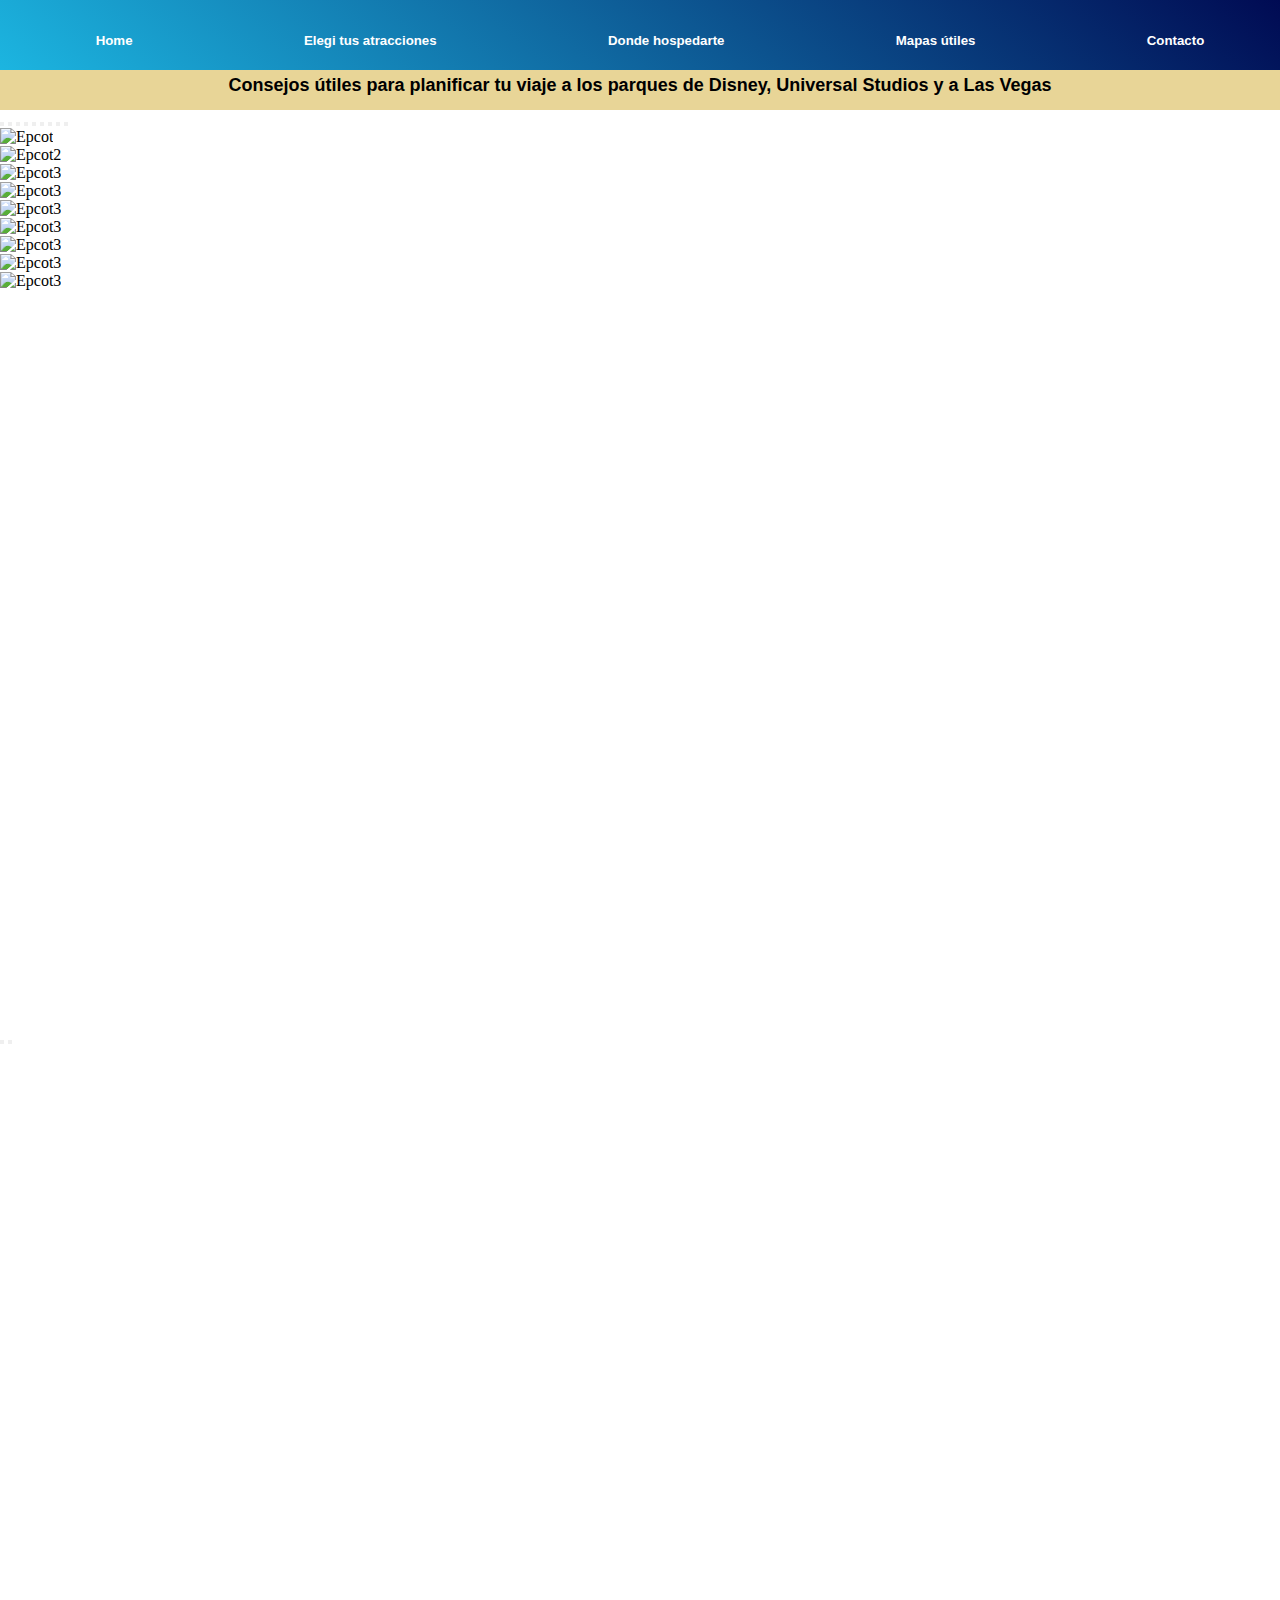
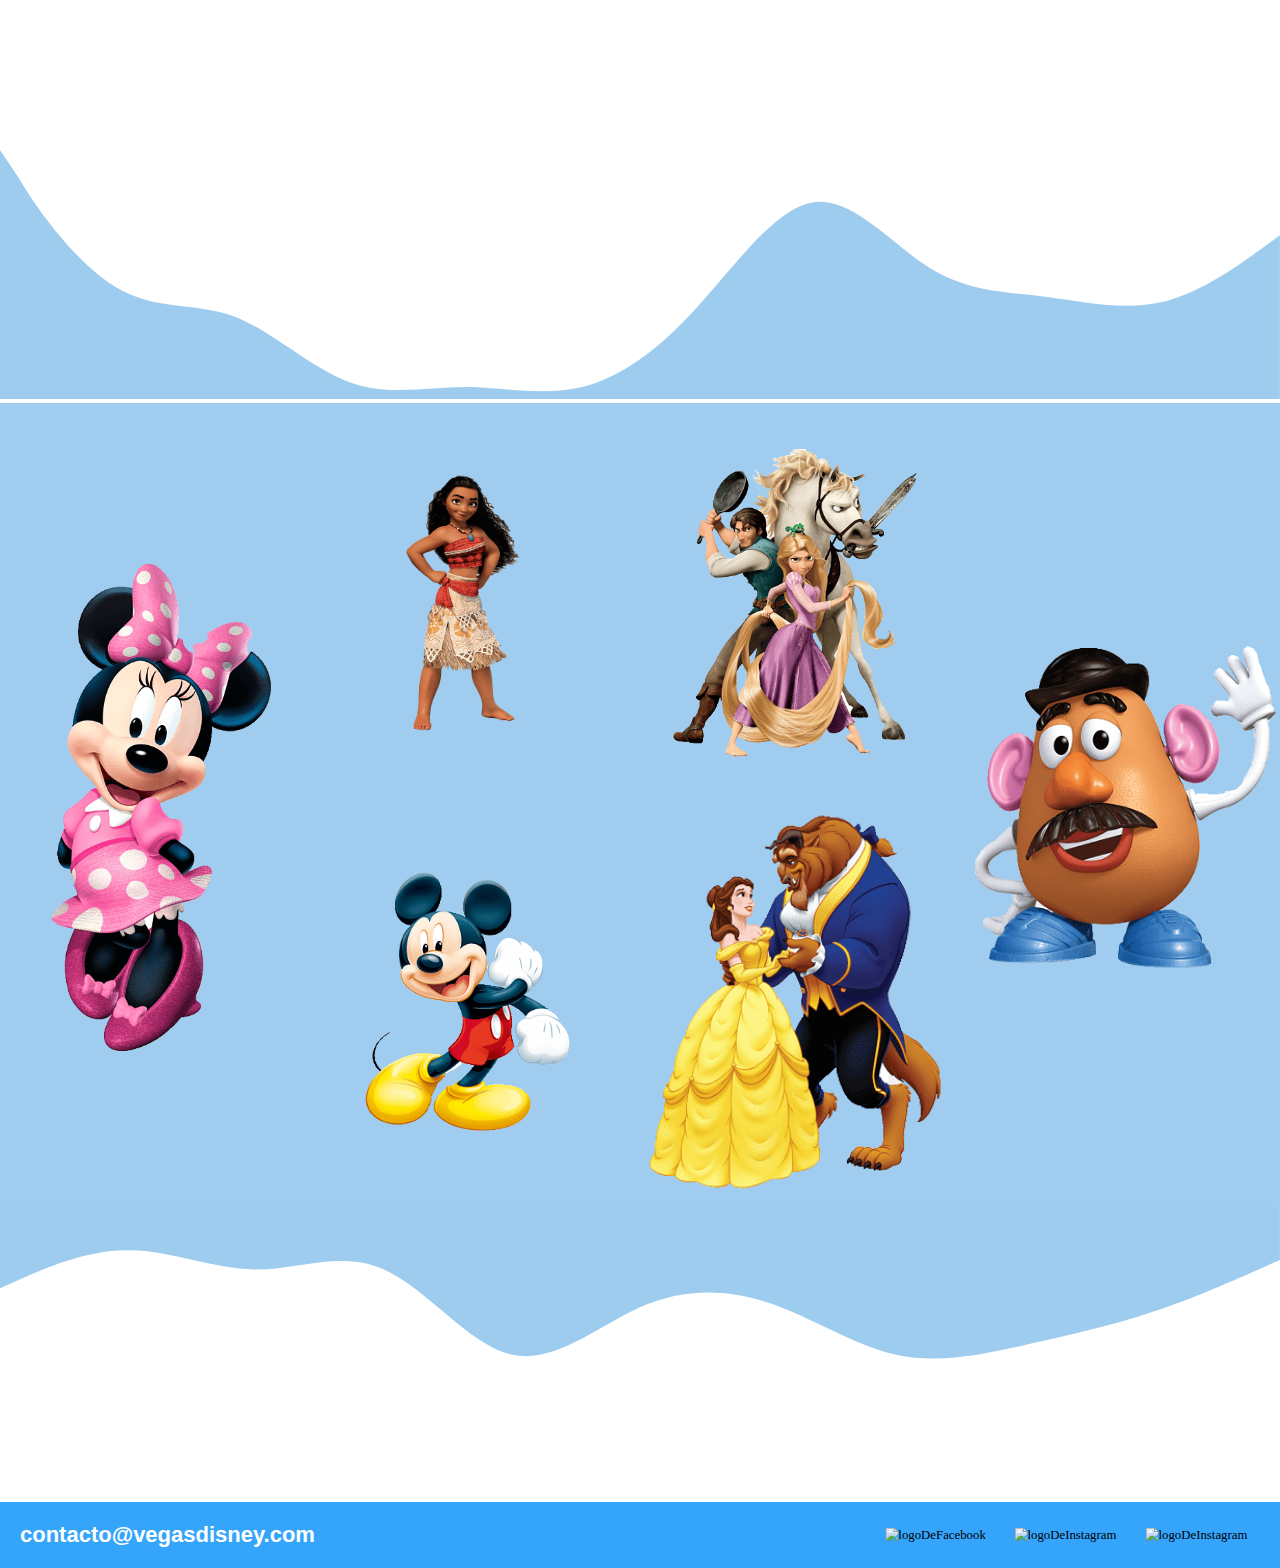
==== commit 903b0b98: "Nuevos Restaurantes-Nuevas imagenes del Carrousel" ====
--- a/index.html
+++ b/index.html
@@ -58,28 +58,50 @@
             <button type="button" data-bs-target="#demo" data-bs-slide-to="2"></button>
             <button type="button" data-bs-target="#demo" data-bs-slide-to="3"></button>
             <button type="button" data-bs-target="#demo" data-bs-slide-to="4"></button>
+            <button type="button" data-bs-target="#demo" data-bs-slide-to="5"></button>
+            <button type="button" data-bs-target="#demo" data-bs-slide-to="6"></button>
+            <button type="button" data-bs-target="#demo" data-bs-slide-to="7"></button>
+            <button type="button" data-bs-target="#demo" data-bs-slide-to="8"></button>
+
+
+
+
         </div>
     
         <!-- The slideshow/carousel -->
         <div class="carousel-inner">
             <div class="carousel-item active">
-                <img src="../Desafio/Images/Carousel/Epcot2.svg" alt="Epcot" class="d-block w-100">
+                <img src="https://images.unsplash.com/photo-1598501479146-ef2b41258663?ixlib=rb-1.2.1&ixid=MnwxMjA3fDB8MHxwaG90by1wYWdlfHx8fGVufDB8fHx8&auto=format&fit=crop&w=2232&q=80" alt="Epcot" class="d-block w-100">
             </div>
             <div class="carousel-item">
-                <img src="https://images.unsplash.com/photo-1511216335778-7cb8f49fa7a3?ixlib=rb-1.2.1&ixid=MnwxMjA3fDB8MHxwaG90by1wYWdlfHx8fGVufDB8fHx8&auto=format&fit=crop&w=1674&q=80" alt="Epcot2" class="d-block w-100">
+                <img src="https://images.unsplash.com/photo-1590176447012-fd1b2aa7f654?ixlib=rb-1.2.1&ixid=MnwxMjA3fDB8MHxwaG90by1wYWdlfHx8fGVufDB8fHx8&auto=format&fit=crop&w=2229&q=80" alt="Epcot2" class="d-block w-100">
             </div>
             <div class="carousel-item">
-                <img src="https://images.unsplash.com/photo-1598501479146-ef2b41258663?ixlib=rb-1.2.1&ixid=MnwxMjA3fDB8MHxwaG90by1wYWdlfHx8fGVufDB8fHx8&auto=format&fit=crop&w=2232&q=80" alt="Epcot3" class="d-block w-100">
+                <img src="https://images.unsplash.com/photo-1489367753387-4a80734cbc3e?ixlib=rb-1.2.1&ixid=MnwxMjA3fDB8MHxwaG90by1wYWdlfHx8fGVufDB8fHx8&auto=format&fit=crop&w=1770&q=80" alt="Epcot3" class="d-block w-100">
             </div>
             <div class="carousel-item">
-                <img src="https://images.unsplash.com/photo-1634221558053-3a617b5201d9?ixlib=rb-1.2.1&ixid=MnwxMjA3fDB8MHxwaG90by1wYWdlfHx8fGVufDB8fHx8&auto=format&fit=crop&w=1774&q=80" alt="Epcot3" class="d-block w-100">
+                <img src="https://images.unsplash.com/photo-1635113971261-db48e3b835b6?ixlib=rb-1.2.1&ixid=MnwxMjA3fDB8MHxwaG90by1wYWdlfHx8fGVufDB8fHx8&auto=format&fit=crop&w=1770&q=80" alt="Epcot3" class="d-block w-100">
             </div>
 
             <div class="carousel-item">
-                <img src="https://images.unsplash.com/photo-1590718600448-049cdf9cda97?ixlib=rb-1.2.1&ixid=MnwxMjA3fDB8MHxwaG90by1wYWdlfHx8fGVufDB8fHx8&auto=format&fit=crop&w=1674&q=80" alt="Epcot3" class="d-block w-100">
+                <img src="https://images.unsplash.com/photo-1583997052301-0042b33fc598?ixlib=rb-1.2.1&ixid=MnwxMjA3fDB8MHxwaG90by1wYWdlfHx8fGVufDB8fHx8&auto=format&fit=crop&w=2232&q=80" alt="Epcot3" class="d-block w-100">
             </div>
 
-            
+            <div class="carousel-item">
+                <img src=" https://images.unsplash.com/photo-1616097970275-1e187b4ce59f?ixlib=rb-1.2.1&ixid=MnwxMjA3fDB8MHxwaG90by1wYWdlfHx8fGVufDB8fHx8&auto=format&fit=crop&w=1770&q=80" alt="Epcot3" class="d-block w-100">
+            </div>
+
+            <div class="carousel-item">
+                <img src="https://images.unsplash.com/photo-1513918573039-35f42ae13895?ixlib=rb-1.2.1&ixid=MnwxMjA3fDB8MHxwaG90by1wYWdlfHx8fGVufDB8fHx8&auto=format&fit=crop&w=1674&q=80" alt="Epcot3" class="d-block w-100">
+            </div>
+
+            <div class="carousel-item">
+                <img src="https://images.unsplash.com/photo-1605556306311-e6acf30c0d10?ixlib=rb-1.2.1&ixid=MnwxMjA3fDB8MHxwaG90by1wYWdlfHx8fGVufDB8fHx8&auto=format&fit=crop&w=1674&q=80" alt="Epcot3" class="d-block w-100">
+            </div>
+
+            <div class="carousel-item">
+                <img src="https://images.unsplash.com/photo-1550109161-7262e652bf82?ixlib=rb-1.2.1&ixid=MnwxMjA3fDB8MHxwaG90by1wYWdlfHx8fGVufDB8fHx8&auto=format&fit=crop&w=2232&q=80" alt="Epcot3" class="d-block w-100">
+            </div>
         </div>
     
         <!-- Left and right controls/icons -->
--- a/css/estilos.css
+++ b/css/estilos.css
@@ -72,21 +72,14 @@
     background-position:center;
 } */
 
-/* 
-.carousel-slide{
-    overflow: hidden;
-    height: 800px;
-} */
-
 .carousel-inner{
-    margin-top: 0px;    
-    height: 1000px;
-    overflow-x: hidden;
+    height: 900px;
+    overflow:hidden;
 }
 
 .embed-container {
     position: relative;
-    padding-bottom: 56.25%;
+    padding-bottom: 55%;
     padding-right: 20px;
     height: 0;
     overflow: hidden;
@@ -98,7 +91,7 @@
     top:0;
     left: 0;
     width: 90%;
-    height: 80%;
+    height: 100%;
     padding-top: 100px;
     padding-left: 200px;
     padding-right: 10px;
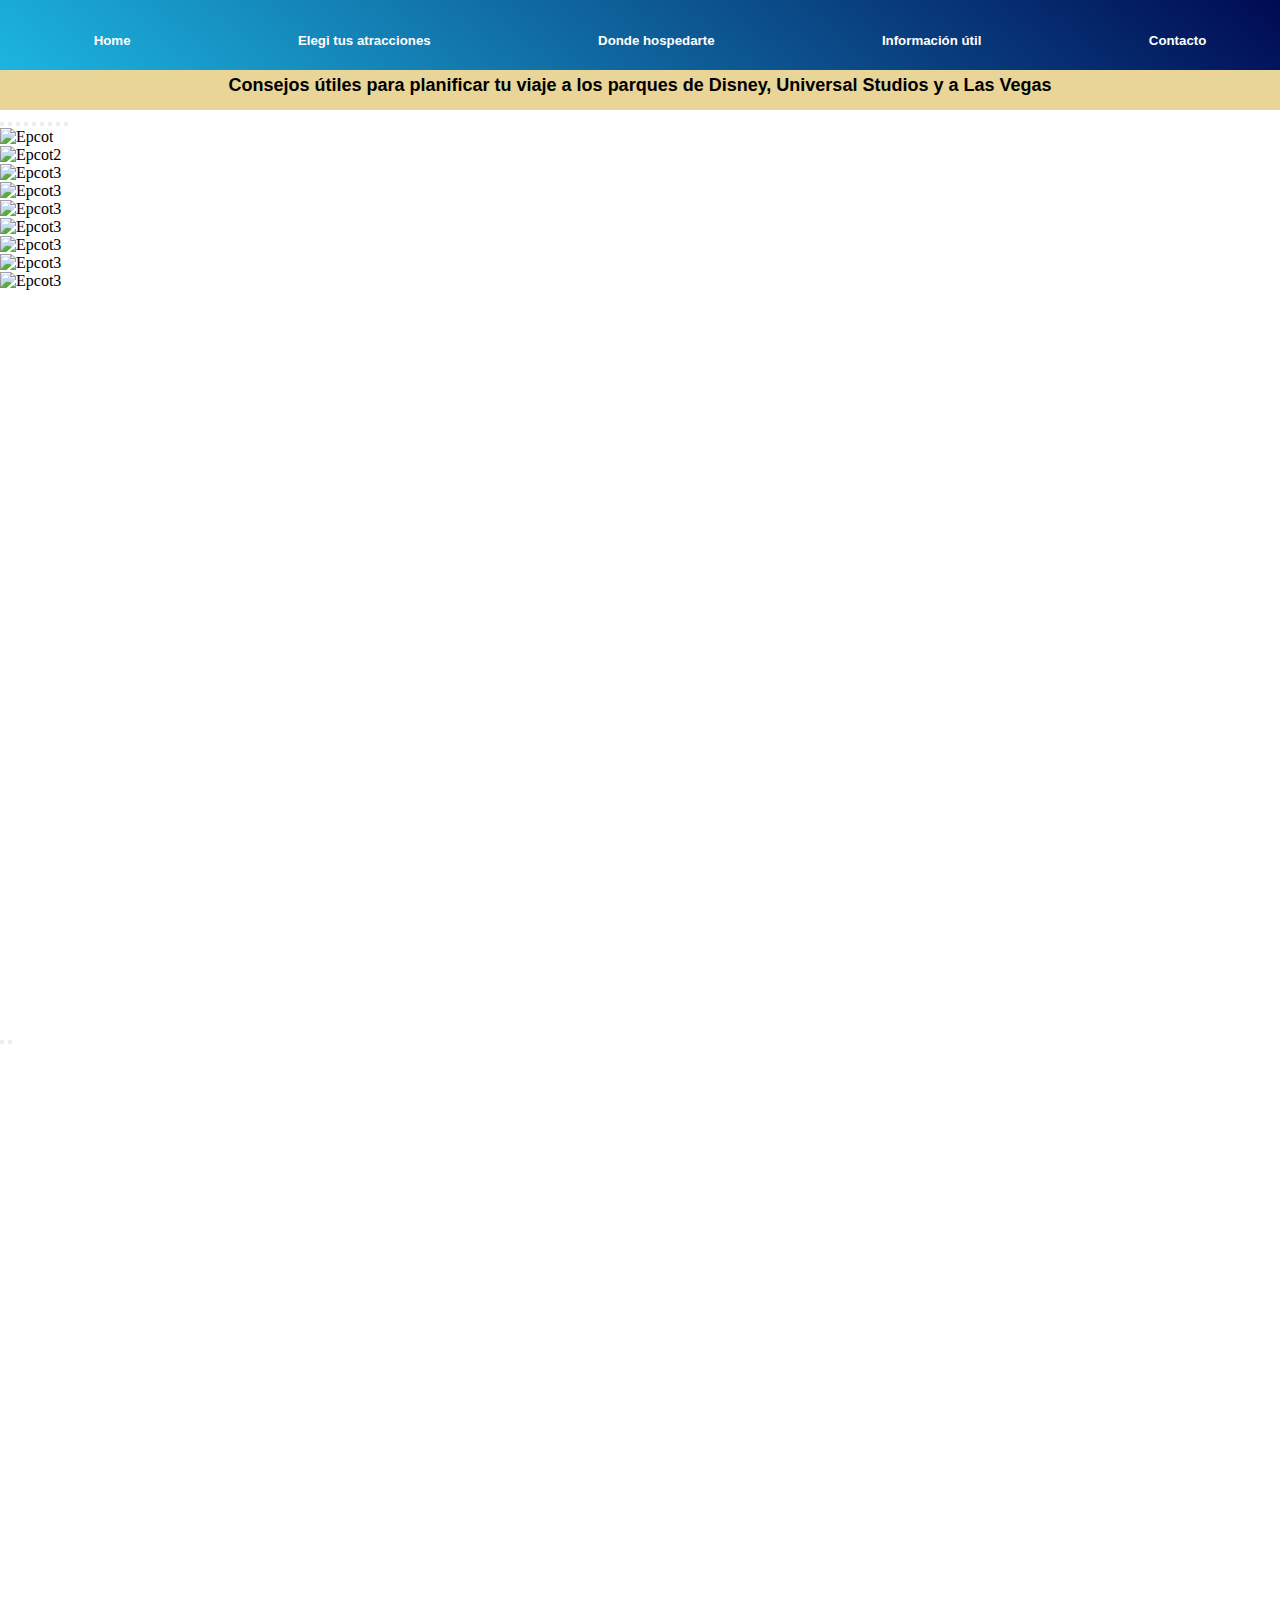
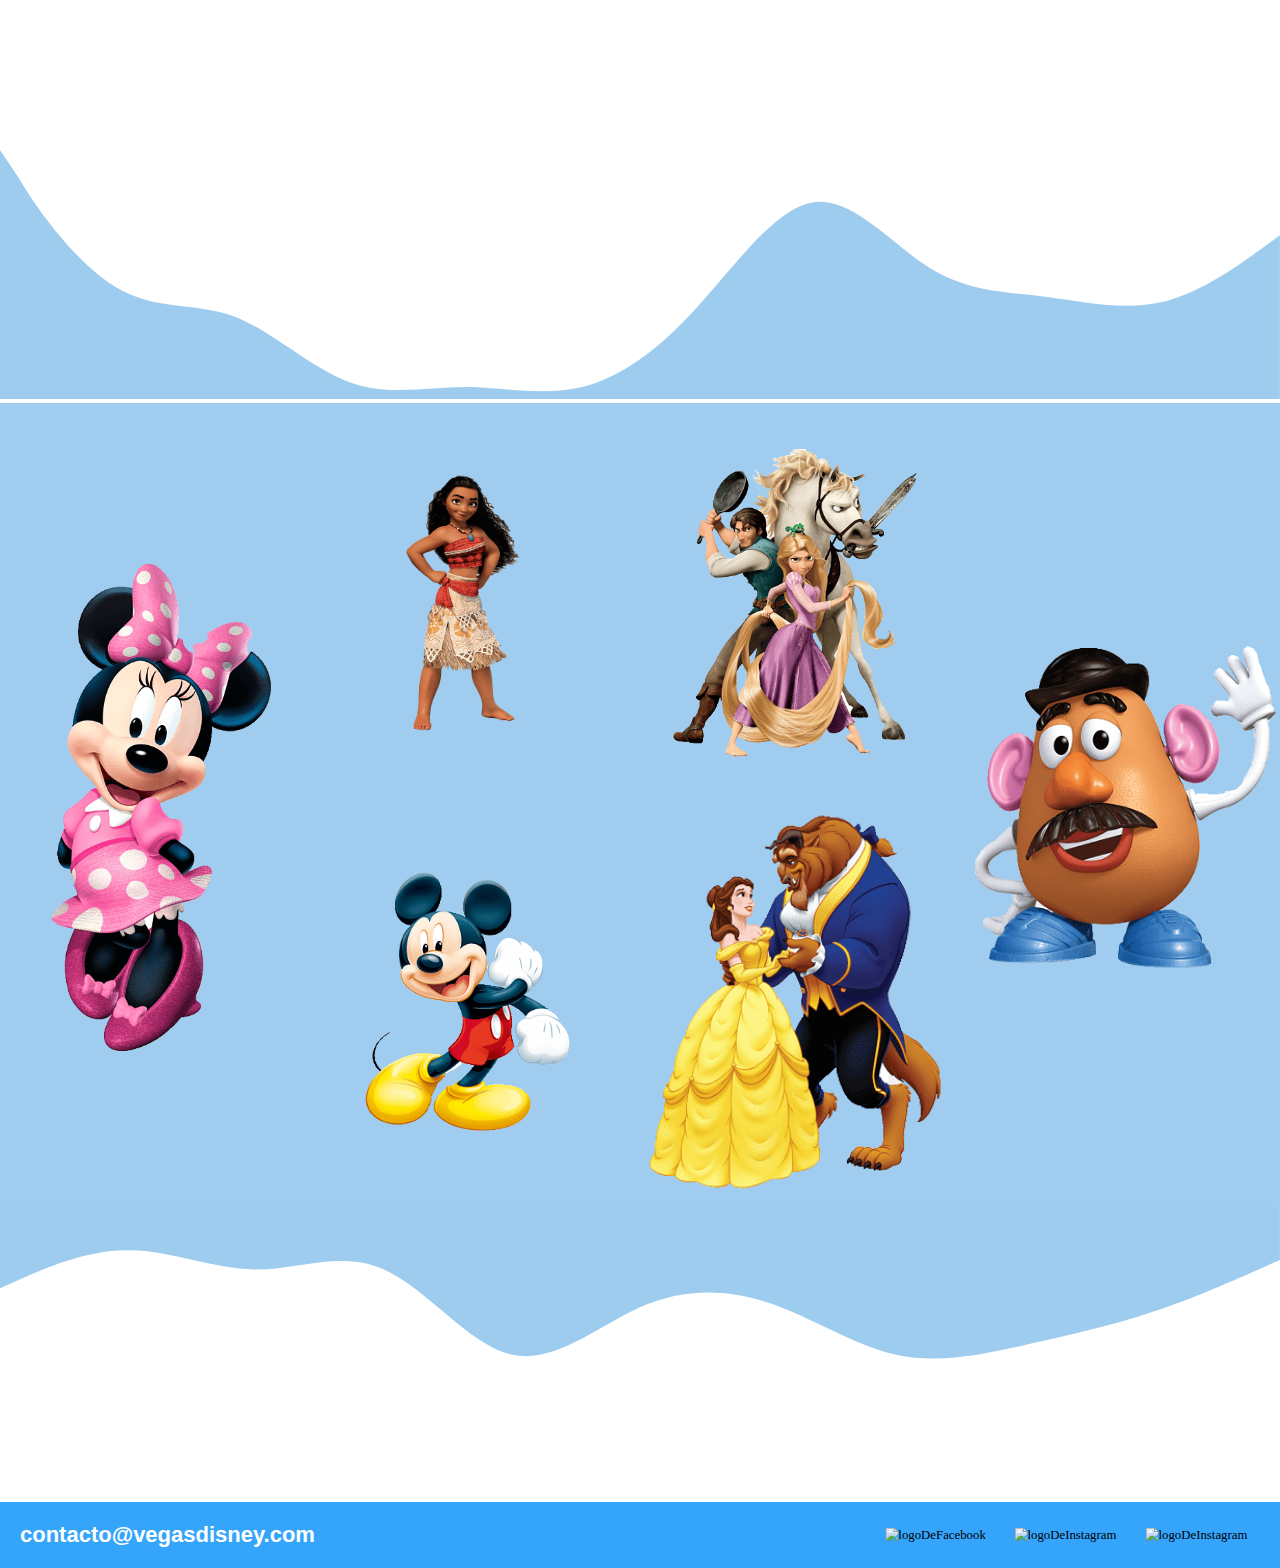
==== commit 3250b5cf: "update seccion restaurantep" ====
--- a/index.html
+++ b/index.html
@@ -32,7 +32,7 @@
                 </li>
 
                 <li>
-                    <a href="mapas.html"> <h5>Mapas útiles</h5></a>           
+                    <a href="mapas.html"> <h5>Información útil</h5></a>           
                 </li>
                 
                 <li>
--- a/css/estilos.css
+++ b/css/estilos.css
@@ -206,19 +206,25 @@
 }
 
 .cinta-mapas{
-    font-size: 20px;
+    text-align: left;
     color: rgb(255, 255, 255);
-    background: linear-gradient(140deg, #1CB5E0 0%, #000851 100%);
+    background: linear-gradient(130deg, #e496bb 0%, #000851 100%);
     font-family: sans-serif;
     text-shadow: rgb(66, 66, 66);
-    padding-top: 10px;
+    margin-top: 100px !important;
+    padding-top: 50px;
     padding-left: 10%;
     padding-right: 10%;
-    height: 50px;
+    height: 200px;
+    
+}
+
+p{
+    font-size: 19px;
 }
 
 .seccionMapas__final{
-    color: rgb(9, 12, 156);
+    color: rgb(91, 93, 177);
     background-color: #c7e1f78e;
     font-family: sans-serif;
     padding-top: 20px;
@@ -235,16 +241,16 @@
 }
 
 .mapaDisney{
-    text-shadow: rgb(204, 28, 28);
+    transform: scale(0.7);
 }
 .mapaUniversal{
-    transform: scale(1.1);
+    transform: scale(0.7);
     margin-bottom: 50px;
 }
 
 .mapas__h2{
-    text-align: center;
-    margin-top: 60px;
+    text-align: left;
+    margin-top: 30px;
     margin-bottom: 30px;
     font-family: sans-serif;
 }
@@ -368,7 +374,7 @@
 
 .card {
     margin: 50px;
-    width: 18em;
+    width: 20em;
     height: auto;
     background: linear-gradient(130deg, #1CB5E0 0%, #000851 100%);
     color: white;
@@ -381,6 +387,11 @@
     margin-top: 150px;
 }
 
+.card1{
+    margin-top: 100px;
+    background: linear-gradient(130deg, #ea73ab 0%, #000851 100%);
+}
+
 .card:hover {
     transform: scale(1.01);
 }
@@ -395,11 +406,29 @@
     padding-left:1rem;
 }
 
+.violeta{
+    color: rgb(49, 3, 72);
+}
+
 .lista__Hoteles{
     color: rgb(7, 7, 7);
     font-size: 50px;
     padding-top: 20px;
     padding-bottom: 30px;
+}
+
+.imagen__container{
+    display: flex;
+    justify-content: center;
+    width: 1200px;
+    margin-top: -200px;
+    margin-bottom: -100px;
+}
+
+.imgvegas{
+    transform: scale(0.7);
+    justify-items: center;
+    
 }
 
 .container__contactos{
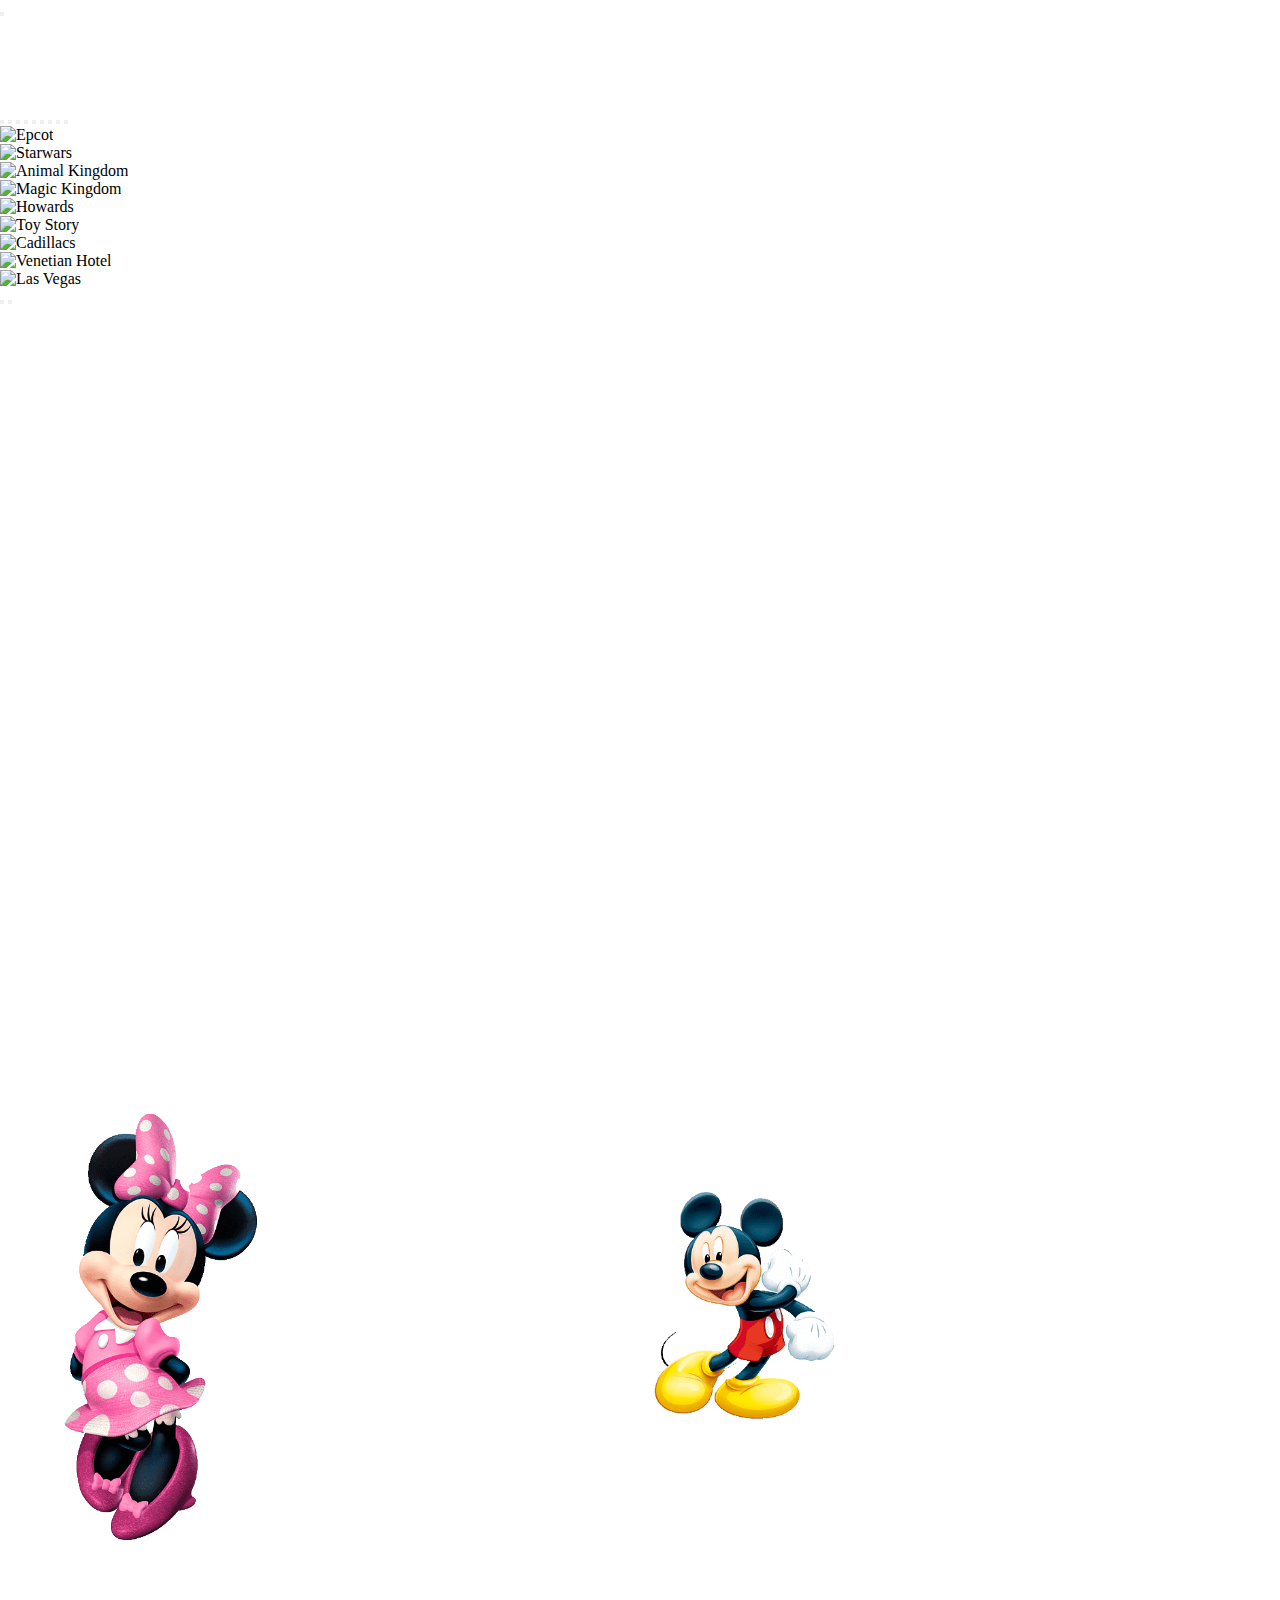
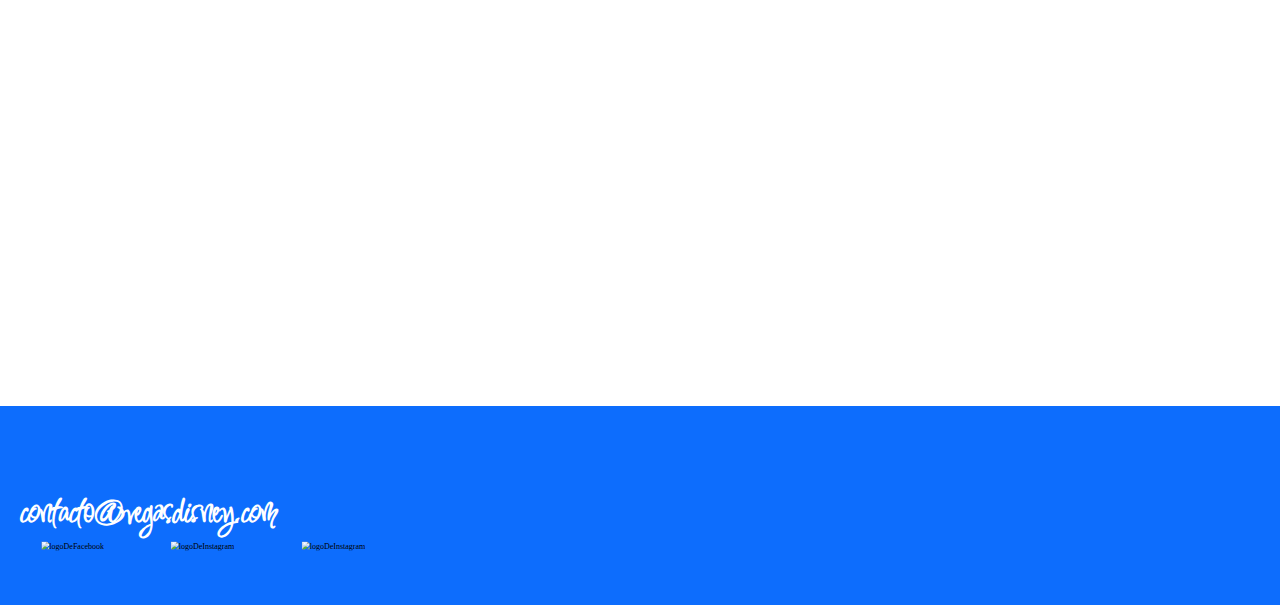
==== commit 353d1c98: "agregando keywords + SEO" ====
--- a/index.html
+++ b/index.html
@@ -4,127 +4,115 @@
     <meta charset="UTF-8">
     <meta http-equiv="X-UA-Compatible" content="IE=edge">
     <meta name="viewport" content="width=device-width, initial-scale=1.0">
+    <meta name="keywords" content="disney, mickey, vegas, universal, disneyworld, parques, tematicos, harry potter, harry">
+    <meta name="description" content="Disney Parks - Univesal Studios - Las Vegas. Where to go, what to do and pay less for it."> 
     <link href="https://cdn.jsdelivr.net/npm/bootstrap@5.1.3/dist/css/bootstrap.min.css" rel="stylesheet" integrity="sha384-1BmE4kWBq78iYhFldvKuhfTAU6auU8tT94WrHftjDbrCEXSU1oBoqyl2QvZ6jIW3" crossorigin="anonymous">
     <link rel="stylesheet" href="css/estilos.css" TYPE="text/css">
-    <title>Disney-Vegas</title>
+    <title>Disney-Universal-Vegas</title>
 </head>
 
 <body>
-    <header>
-        <!--Iconos para el header-->   
-        <!-- <div class="header__iconos">
-            <img src="Images/Disney sin fondo.png" alt="logo de Disney" class="header__div--logodis">
-            <img src="Images/Logo sin fondo Vegas.png" alt="logo de Vegas" class="header__div--logovegas">
-        </div> -->
+    <!-- Barra de Navegacion Inicio - Copiada de w3shcool con Hamburguesa-->
+    <nav class="navbar navbar-expand-sm bg-dark navbar-dark">
+        <div class="container-fluid">
+          <a class="navbar-brand" href="#"></a>
+          <button class="navbar-toggler" type="button" data-bs-toggle="collapse" data-bs-target="#collapsibleNavbar">
+            <span class="navbar-toggler-icon"></span>
+          </button>
+          <div class="collapse navbar-collapse" id="collapsibleNavbar">
+            <ul class="navbar-nav">
+              <li class="nav-item">
+                <a class="nav-link" href="index.html">Home</a>
+              </li>
+              <li class="nav-item">
+                <a class="nav-link" href="atracciones.html">Elegi tus atracciones</a>
+              </li>
+              <li class="nav-item">
+                <a class="nav-link" href="alojamiento.html">Donde Hospedarte</a>
+              </li>
+              <li class="nav-item">
+                <a class="nav-link" href="mapas.html">Información útil</a>
+              </li>
+              <li class="nav-item">
+                <a class="nav-link" href="contacto.html">Contacto</a>
+              </li>
+            </ul>
+          </div>
+        </div>
+      </nav>
+    <!-- Barra de Navegacion Fin - Copiada de w3shcool con Hamburguesa -->
 
-       <!--Barra de Navegacion--> 
-       <nav class="navegador">
-            <ul class="navegador__lista">
-                <li>
-                    <a href="index.html"> <h5>Home</h5></a>           
-                </li>
+    <main>  
+        <!-- Carousel -->
+        <div id="demo" class="carousel slide" data-bs-ride="carousel">
+            <!-- Indicadores -->
+            <div class="carousel-indicators">
+                <button type="button" data-bs-target="#demo" data-bs-slide-to="0" class="active"></button>
+                <button type="button" data-bs-target="#demo" data-bs-slide-to="1"></button>
+                <button type="button" data-bs-target="#demo" data-bs-slide-to="2"></button>
+                <button type="button" data-bs-target="#demo" data-bs-slide-to="3"></button>
+                <button type="button" data-bs-target="#demo" data-bs-slide-to="4"></button>
+                <button type="button" data-bs-target="#demo" data-bs-slide-to="5"></button>
+                <button type="button" data-bs-target="#demo" data-bs-slide-to="6"></button>
+                <button type="button" data-bs-target="#demo" data-bs-slide-to="7"></button>
+                <button type="button" data-bs-target="#demo" data-bs-slide-to="8"></button>
+            </div>
+        
+            <!-- The slideshow/carousel -->
+            <div class="carousel-inner">
+
+                <div class="carousel-item">
+                    <img src="Images/Epcothome.svg" alt="Epcot" class="d-block w-100">
+                </div>
                 
-                <li>
-                    <a href="atracciones.html"> <h5>Elegi tus atracciones</h5></a>           
-                </li>
-                <li>
-                    <a href="alojamiento.html"> <h5>Donde hospedarte</h5></a>           
-                </li>
+                <div class="carousel-item active">
+                    <img src="Images/Starwars.svg" alt="Starwars" class="d-block w-100 starwars">
+                </div>
+                <div class="carousel-item">
+                    <img src="https://images.unsplash.com/photo-1590176447012-fd1b2aa7f654?ixlib=rb-1.2.1&ixid=MnwxMjA3fDB8MHxwaG90by1wYWdlfHx8fGVufDB8fHx8&auto=format&fit=crop&w=2229&q=80" alt="Animal Kingdom" class="d-block w-100">
+                </div>
+                
+                <div class="carousel-item">
+                    <img src="https://images.unsplash.com/photo-1635113971261-db48e3b835b6?ixlib=rb-1.2.1&ixid=MnwxMjA3fDB8MHxwaG90by1wYWdlfHx8fGVufDB8fHx8&auto=format&fit=crop&w=1770&q=80" alt="Magic Kingdom" class="d-block w-100">
+                </div>
 
-                <li>
-                    <a href="mapas.html"> <h5>Información útil</h5></a>           
-                </li>
-                
-                <li>
-                    <a href="contacto.html"> <h5>Contacto</h5></a>           
-                </li>
-                
-            </ul>
-        </nav>
-    </header>
-     
-    <main>
-        <h1 class="main__consejo"> Consejos útiles para planificar tu viaje a los parques de Disney, Universal Studios y a Las Vegas</h1>
-    
-    <!-- <section class="HeroIndex"></section>   -->
+                <div class="carousel-item">
+                    <img src="https://images.unsplash.com/photo-1583997052301-0042b33fc598?ixlib=rb-1.2.1&ixid=MnwxMjA3fDB8MHxwaG90by1wYWdlfHx8fGVufDB8fHx8&auto=format&fit=crop&w=2232&q=80" alt="Howards" class="d-block w-100">
+                </div>
+
+                <div class="carousel-item">
+                    <img src=" https://images.unsplash.com/photo-1616097970275-1e187b4ce59f?ixlib=rb-1.2.1&ixid=MnwxMjA3fDB8MHxwaG90by1wYWdlfHx8fGVufDB8fHx8&auto=format&fit=crop&w=1770&q=80" alt="Toy Story" class="d-block w-100">
+                </div>
+
+                <div class="carousel-item">
+                    <img src="https://images.unsplash.com/photo-1513918573039-35f42ae13895?ixlib=rb-1.2.1&ixid=MnwxMjA3fDB8MHxwaG90by1wYWdlfHx8fGVufDB8fHx8&auto=format&fit=crop&w=1674&q=80" alt="Cadillacs" class="d-block w-100">
+                </div>
+
+                <div class="carousel-item">
+                    <img src="https://images.unsplash.com/photo-1605556306311-e6acf30c0d10?ixlib=rb-1.2.1&ixid=MnwxMjA3fDB8MHxwaG90by1wYWdlfHx8fGVufDB8fHx8&auto=format&fit=crop&w=1674&q=80" alt="Venetian Hotel" class="d-block w-100">
+                </div>
+
+                <div class="carousel-item">
+                    <img src="https://images.unsplash.com/photo-1550109161-7262e652bf82?ixlib=rb-1.2.1&ixid=MnwxMjA3fDB8MHxwaG90by1wYWdlfHx8fGVufDB8fHx8&auto=format&fit=crop&w=2232&q=80" alt="Las Vegas" class="d-block w-100">
+                </div>
+            </div>
         
-    <!-- Carousel -->
-    <div id="demo" class="carousel slide" data-bs-ride="carousel">
-
-        <!-- Indicadores -->
-        <div class="carousel-indicators">
-            <button type="button" data-bs-target="#demo" data-bs-slide-to="0" class="active"></button>
-            <button type="button" data-bs-target="#demo" data-bs-slide-to="1"></button>
-            <button type="button" data-bs-target="#demo" data-bs-slide-to="2"></button>
-            <button type="button" data-bs-target="#demo" data-bs-slide-to="3"></button>
-            <button type="button" data-bs-target="#demo" data-bs-slide-to="4"></button>
-            <button type="button" data-bs-target="#demo" data-bs-slide-to="5"></button>
-            <button type="button" data-bs-target="#demo" data-bs-slide-to="6"></button>
-            <button type="button" data-bs-target="#demo" data-bs-slide-to="7"></button>
-            <button type="button" data-bs-target="#demo" data-bs-slide-to="8"></button>
-
-
-
-
+            <!-- Left and right controls/icons -->
+            <button class="carousel-control-prev" type="button" data-bs-target="#demo" data-bs-slide="prev">
+                <span class="carousel-control-prev-icon"></span>
+            </button>
+            <button class="carousel-control-next" type="button" data-bs-target="#demo" data-bs-slide="next">
+            <span class="carousel-control-next-icon"></span>
+            </button>
         </div>
-    
-        <!-- The slideshow/carousel -->
-        <div class="carousel-inner">
-            <div class="carousel-item active">
-                <img src="https://images.unsplash.com/photo-1598501479146-ef2b41258663?ixlib=rb-1.2.1&ixid=MnwxMjA3fDB8MHxwaG90by1wYWdlfHx8fGVufDB8fHx8&auto=format&fit=crop&w=2232&q=80" alt="Epcot" class="d-block w-100">
-            </div>
-            <div class="carousel-item">
-                <img src="https://images.unsplash.com/photo-1590176447012-fd1b2aa7f654?ixlib=rb-1.2.1&ixid=MnwxMjA3fDB8MHxwaG90by1wYWdlfHx8fGVufDB8fHx8&auto=format&fit=crop&w=2229&q=80" alt="Epcot2" class="d-block w-100">
-            </div>
-            <div class="carousel-item">
-                <img src="https://images.unsplash.com/photo-1489367753387-4a80734cbc3e?ixlib=rb-1.2.1&ixid=MnwxMjA3fDB8MHxwaG90by1wYWdlfHx8fGVufDB8fHx8&auto=format&fit=crop&w=1770&q=80" alt="Epcot3" class="d-block w-100">
-            </div>
-            <div class="carousel-item">
-                <img src="https://images.unsplash.com/photo-1635113971261-db48e3b835b6?ixlib=rb-1.2.1&ixid=MnwxMjA3fDB8MHxwaG90by1wYWdlfHx8fGVufDB8fHx8&auto=format&fit=crop&w=1770&q=80" alt="Epcot3" class="d-block w-100">
-            </div>
-
-            <div class="carousel-item">
-                <img src="https://images.unsplash.com/photo-1583997052301-0042b33fc598?ixlib=rb-1.2.1&ixid=MnwxMjA3fDB8MHxwaG90by1wYWdlfHx8fGVufDB8fHx8&auto=format&fit=crop&w=2232&q=80" alt="Epcot3" class="d-block w-100">
-            </div>
-
-            <div class="carousel-item">
-                <img src=" https://images.unsplash.com/photo-1616097970275-1e187b4ce59f?ixlib=rb-1.2.1&ixid=MnwxMjA3fDB8MHxwaG90by1wYWdlfHx8fGVufDB8fHx8&auto=format&fit=crop&w=1770&q=80" alt="Epcot3" class="d-block w-100">
-            </div>
-
-            <div class="carousel-item">
-                <img src="https://images.unsplash.com/photo-1513918573039-35f42ae13895?ixlib=rb-1.2.1&ixid=MnwxMjA3fDB8MHxwaG90by1wYWdlfHx8fGVufDB8fHx8&auto=format&fit=crop&w=1674&q=80" alt="Epcot3" class="d-block w-100">
-            </div>
-
-            <div class="carousel-item">
-                <img src="https://images.unsplash.com/photo-1605556306311-e6acf30c0d10?ixlib=rb-1.2.1&ixid=MnwxMjA3fDB8MHxwaG90by1wYWdlfHx8fGVufDB8fHx8&auto=format&fit=crop&w=1674&q=80" alt="Epcot3" class="d-block w-100">
-            </div>
-
-            <div class="carousel-item">
-                <img src="https://images.unsplash.com/photo-1550109161-7262e652bf82?ixlib=rb-1.2.1&ixid=MnwxMjA3fDB8MHxwaG90by1wYWdlfHx8fGVufDB8fHx8&auto=format&fit=crop&w=2232&q=80" alt="Epcot3" class="d-block w-100">
-            </div>
+        
+        <!--video-->
+        <div class="embed-container">
+            <iframe width="800" height="600" src="https://www.youtube.com/embed/215bF9Pt-lk" title="YouTube video player" frameborder="0" allow="accelerometer; autoplay; clipboard-write; encrypted-media; gyroscope; picture-in-picture" allowfullscreen>
+            </iframe>
         </div>
-    
-        <!-- Left and right controls/icons -->
-        <button class="carousel-control-prev" type="button" data-bs-target="#demo" data-bs-slide="prev">
-            <span class="carousel-control-prev-icon"></span>
-        </button>
-        <button class="carousel-control-next" type="button" data-bs-target="#demo" data-bs-slide="next">
-        <span class="carousel-control-next-icon"></span>
-        </button>
-    </div>
-        
-        <section class="embed-container">
-            <iframe width="500" height="250" src="https://www.youtube.com/embed/215bF9Pt-lk" title="YouTube video player" frameborder="0" allow="accelerometer; autoplay; clipboard-write; encrypted-media; gyroscope; picture-in-picture" allowfullscreen></iframe>
-
-            <!-- <iframe width="500" height="250" src="https://www.youtube.com/embed/1U2ppIeN8UE" title="YouTube video player" frameborder="0" control=0 allow="accelerometer; autoplay; clipboard-write; encrypted-media; gyroscope; picture-in-picture" allowfullscreen></iframe> -->
-        </section>
           
         <!-- Sección Grilla de Imágenes usando Grid -->
-        
-            <svg xmlns="http://www.w3.org/2000/svg" viewBox="0 0 1440 280"><path fill="#1081d7cd" fill-opacity="0.5" d="M0,0L21.5,32C43.6,70,87,128,131,154.7C174.5,181,218,171,262,186.7C305.5,203,349,245,393,261.3C436.1,277,480,267,524,266.7C567.3,267,611,277,655,266.7C698.2,256,742,224,785,176C829.1,128,873,64,916,58.7C960,53,1004,107,1047,133.3C1090.9,160,1135,160,1178,165.3C1221.8,171,1265,181,1309,170.7C1352.7,160,1396,128,1418,112L1440,96L1440,320L1418.2,320C1396.4,320,1353,320,1309,320C1265.5,320,1222,320,1178,320C1134.5,320,1091,320,1047,320C1003.6,320,960,320,916,320C872.7,320,829,320,785,320C741.8,320,698,320,655,320C610.9,320,567,320,524,320C480,320,436,320,393,320C349.1,320,305,320,262,320C218.2,320,175,320,131,320C87.3,320,44,320,22,320L0,320Z"></path></svg>
-
-        
-                
             <div class="galeria">
                 <div class="item galeriaimagen1"></div>
                 <div class="item galeriaimagen2"></div>
@@ -133,14 +121,11 @@
                 <div class="item galeriaimagen5"></div>
                 <div class="item galeriaimagen6"></div>            
             </div>
-
-            <svg xmlns="http://www.w3.org/2000/svg" viewBox="0 0 1440 220"><path fill="#1081d7cd" fill-opacity="0.5" d="M0,96L24,85.3C48,75,96,53,144,53.3C192,53,240,75,288,74.7C336,75,384,53,432,74.7C480,96,528,160,576,170.7C624,181,672,139,720,117.3C768,96,816,96,864,112C912,128,960,160,1008,170.7C1056,181,1104,171,1152,160C1200,149,1248,139,1296,122.7C1344,107,1392,85,1416,74.7L1440,64L1440,0L1416,0C1392,0,1344,0,1296,0C1248,0,1200,0,1152,0C1104,0,1056,0,1008,0C960,0,912,0,864,0C816,0,768,0,720,0C672,0,624,0,576,0C528,0,480,0,432,0C384,0,336,0,288,0C240,0,192,0,144,0C96,0,48,0,24,0L0,0Z"></path></svg>
-        
     </main>
     
-    <!--footer que se repite en todas la páginas-->
+    <!--footer-->
     <footer class="footer__iconos">
-            <h3 class="footer__h3">contacto@vegasdisney.com</h3>
+            <h4 class="footer__h3">contacto@vegasdisney.com</h4>
             <div class="redesSociales">
                 <img src="https://icongr.am/entypo/facebook.svg?size=60&color=cad7f2" alt="logoDeFacebook" class="logofacebook">
                 <img src="https://icongr.am/entypo/instagram.svg?size=60&color=cad7f2" alt="logoDeInstagram" class="logoInsta">
@@ -151,5 +136,7 @@
     <script src="https://cdn.jsdelivr.net/npm/@popperjs/core@2.10.2/dist/umd/popper.min.js" integrity="sha384-7+zCNj/IqJ95wo16oMtfsKbZ9ccEh31eOz1HGyDuCQ6wgnyJNSYdrPa03rtR1zdB" crossorigin="anonymous"></script>
     
     <script src="https://cdn.jsdelivr.net/npm/bootstrap@5.1.3/dist/js/bootstrap.min.js" integrity="sha384-QJHtvGhmr9XOIpI6YVutG+2QOK9T+ZnN4kzFN1RtK3zEFEIsxhlmWl5/YESvpZ13" crossorigin="anonymous"></script>
+    
+
 </body>
 </html>
--- a/css/estilos.css
+++ b/css/estilos.css
@@ -1,283 +1,311 @@
+@charset "UTF-8";
+/* Importo de google font una tipografia para utilizar */
+@import url("https://fonts.googleapis.com/css2?family=Inspiration&display=swap");
+/* variables para colores*/
+/* variables para fonts */
+/*bucle de repetición con la clase/selector "casitodos-1 -2 y -3 */
+.casitodos-1 {
+  width: 6em;
+}
+
+.casitodos-2 {
+  width: 12em;
+}
+
+.casitodos-3 {
+  width: 18em;
+}
+
+.bucle-1 {
+  background-color: #408cfd;
+  border: 1px solid white;
+  text-decoration: none;
+}
+
+.bucle-2 {
+  background-color: #72aafe;
+  border: 1px solid white;
+  text-decoration: none;
+}
+
+.bucle-3 {
+  background-color: #a5c9fe;
+  border: 1px solid white;
+  text-decoration: none;
+}
+
+.bucle-4 {
+  background-color: #d7e7ff;
+  border: 1px solid white;
+  text-decoration: none;
+}
+
+.bucle-5 {
+  background-color: white;
+  border: 1px solid white;
+  text-decoration: none;
+}
+
 * {
-    margin:0;
-    padding:0;
-}
-
-.header__iconos{
-    background-color: #ffffff;
-    width: 100%;
-    display: flex;
-    height: 65px;
+  margin: 0;
+  padding: 0;
+}
+
+.header__iconos {
+  background-color: #ffffff;
+  width: 100%;
+  display: flex;
+  height: 65px;
 }
 
 .header__div--logodis {
-    margin-left: auto; 
-    margin-right: auto; 
+  margin-left: auto;
+  margin-right: auto;
 }
 
 .header__div--logovegas {
-    margin-left: auto; 
-    margin-right: auto; 
-    transform: scale(0.7);
-}
-
-.navegador__lista{
-    width: 100%;
-    height: 40px;
-    background: linear-gradient(40deg, #1CB5E0 0%, #000851 100%);
-    display: flex;
-    justify-content: space-around;
-    align-items:center;
-    margin:0px;
-    padding: 10px;
-    padding-top: 20px;
-}
-
-li{
-    font-family:sans-serif;
-    list-style: none;
-
-}
-
-li a{
-    color: #ffffff;
-    text-decoration: none;
-
-}
-
-li a:hover{
-    color: rgba(170, 176, 245, 0.633);
-    outline: none;
-}
-
-.main__consejo{
-    height: 35px;
-    background-color: #d6b4458e;
-    font-family: sans-serif !important;
-    font-size: 18px;
-    font-weight: 600;
-    text-align: center;
-    padding-top: 5px;
-    margin:0px;
-    
-}
-/* reemplace esta clase por la clase "img-fluid" en la etiqueta "img" */
-
-/* .HeroIndex{
-    width: 100%;
-    height: 800px;
-    background-image: url(https://images.unsplash.com/photo-1633182203832-76ede0337ca2?ixlib=rb-1.2.1&ixid=MnwxMjA3fDB8MHxwaG90by1wYWdlfHx8fGVufDB8fHx8&auto=format&fit=crop&w=1740&q=80);
-    background-repeat: no-repeat;
-    background-size:cover;
-    background-position:center;
-} */
-
-.carousel-inner{
-    height: 900px;
-    overflow:hidden;
+  margin-left: auto;
+  margin-right: auto;
+  transform: scale(0.7);
+}
+
+.navegador__lista {
+  width: 100%;
+  height: 40px;
+  background: linear-gradient(40deg, #1cb5e0 0%, #000851 100%);
+  display: flex;
+  justify-content: space-around;
+  align-items: center;
+  margin: 0px;
+  padding: 10px;
+  padding-top: 20px;
+}
+
+li {
+  font-family: sans-serif;
+  list-style: none;
+}
+
+li a {
+  color: #ffffff;
+  text-decoration: none;
+}
+
+li a:hover {
+  color: rgba(170, 176, 245, 0.633);
+  outline: none;
+}
+
+.carousel-control-next {
+  height: auto;
 }
 
 .embed-container {
-    position: relative;
-    padding-bottom: 55%;
-    padding-right: 20px;
-    height: 0;
-    overflow: hidden;
-    display: flex;
-    justify-content: center !important;
-}
+  display: flex;
+  justify-content: center !important;
+  flex-wrap: wrap;
+}
+
 .embed-container iframe {
-    position: absolute;
-    top:0;
-    left: 0;
-    width: 90%;
-    height: 100%;
-    padding-top: 100px;
-    padding-left: 200px;
-    padding-right: 10px;
+  width: 100%;
+  margin-top: 50px;
+  padding: 0 100px 0;
 }
 
 /* defino la estructura de la galeria de imágenes con grid, o sea la cantidad de columnas y de filas*/
-.galeria{
-    /* width: 100%; */
-    /* padding-top: 30px; */
-    background-color: #89c1ebcd;
-    display: grid;
-    grid-template-columns: repeat(4, 1fr);
-    grid-template-rows: repeat(2, 1fr);
-}
-
-.galeriaimagen1{
-    grid-column: 1/2;
-    grid-row: 1/3;
-    background-image: url("../Images/drive-download-20220127T020044Z-001/png-transparent-minnie-mouse-minnie-mouse-mickey-mouse-the-walt-disney-company-baby-minnie-mouse-3d-computer-graphics-color-sticker-thumbnail\ copia.png");
-    background-repeat: no-repeat;
-    background-size: 80%;   
-    background-position: center;
-}
-
-.galeriaimagen2{
+.galeria {
+  /* width: 100%; */
+  /* padding-top: 30px; */
+  /* background-color: #89c1ebcd; */
+  background-image: url(../Images/blob-scene-haikei.svg);
+  background-size: cover;
+  padding-top: 50px;
+  padding-bottom: 100px;
+  display: grid;
+  grid-template-columns: repeat(4, 1fr);
+  grid-template-rows: repeat(2, 1fr);
+  margin-top: 100px;
+  margin-bottom: 0px;
+}
+
+.galeriaimagen1 {
+  grid-column: 1/2;
+  grid-row: 1/3;
+  background-image: url("../Images/drive-download-20220127T020044Z-001/png-transparent-minnie-mouse-minnie-mouse-mickey-mouse-the-walt-disney-company-baby-minnie-mouse-3d-computer-graphics-color-sticker-thumbnail copia.png");
+  background-repeat: no-repeat;
+  background-size: 70%;
+  background-position: top;
+}
+
+/* .galeriaimagen2{
     grid-column: 2/3;
     grid-row: 1/2;
     background-image: url("../Images/drive-download-20220127T020044Z-001/png-transparent-moana-the-walt-disney-company-moana-disney-moana-illustration-miscellaneous-disney-princess-film-thumbnail\ copia.png");
     background-repeat: no-repeat;
     background-size: 45%;  
     background-position: center;
-}
-
-.galeriaimagen3{
-    grid-column: 3/4;
-    grid-row: 1/2;
-    background-image: url("../Images/drive-download-20220127T020044Z-001/png-transparent-tangles-illustration-tangled-the-video-game-rapunzel-flynn-rider-the-walt-disney-company-tangled-disney-princess-cartoon-fictional-character-thumbnail\ copia.png");
-    background-repeat: no-repeat;
-    background-size: 70%;  
-    background-position: center;
-}
-
-.galeriaimagen4{
-    grid-column: 4/5;
-    grid-row: 1/3;
-    background-image: url("../Images/drive-download-20220127T020044Z-001/png-transparent-mr-potato-head-illustration-mr-potato-head-mrs-potato-head-lelulugu-toy-the-walt-disney-company-isabel-child-hand-cartoon-thumbnail\ copia.png");
-    /* transform: scale(1.25); */
-    background-repeat: no-repeat;
-    background-size: 100%;  
-    background-position: center;
-}
-
-.galeriaimagen5{
-    grid-column: 2/3;
-    grid-row: 2/3;
-    background-image: url("../Images/drive-download-20220127T020044Z-001/png-transparent-mickey-mouse-desktop-cartoon-the-walt-disney-company-mickey-heroes-toy-technology-thumbnail\ copia.png");
-    background-repeat: no-repeat;
-    background-size: 90%;  
-    background-position: center;         
-}
-
-.galeriaimagen6{
-    height: 350px;
-    width: 350px;
-    padding-top: 50px;
-    background-image: url("../Images/drive-download-20220127T020044Z-001/png-transparent-beauty-and-the-beast-dancing-belle-beauty-and-the-beast-the-walt-disney-company-disney-princess-belle-carnivoran-fictional-character-film-thumbnail\ copia.png");
-    background-repeat: no-repeat;
-    background-size: cover;
-    background-position: center;
-}
-
-.footer__iconos{
-    background-color: #038ffacd;
-    display: flex;
-    justify-content: space-between;
-    align-items: center;
-    padding-top: 20px;
-    margin-top: 100px;   
-    padding-bottom: 20px;
-}
-
-.footer__h3{
-    font-size: 22px;
-    font-family: sans-serif;
-    padding-left: 20px;
-    color: white;
-}
-
-.redesSociales{
-    padding-right: 20px;
-}
-
-.logofacebook{
-    transform: scale(0.8);
-}
-
-.logoInsta{
-    transform: scale(0.8);
-}
-
-.logoyoutube{
-    transform: scale(0.8);
-}
-
-.HeroMapa{
-    width: 100%;
-    height: 680px;
-    background-image: url(https://images.unsplash.com/photo-1618945372420-2470ece5277c?ixlib=rb-1.2.1&ixid=MnwxMjA3fDB8MHxwaG90by1wYWdlfHx8fGVufDB8fHx8&auto=format&fit=crop&w=2070&q=80);
-    background-repeat: no-repeat;
-    background-size:cover;
-    background-position:center;
-}
-
-.cinta-mapas{
-    text-align: left;
-    color: rgb(255, 255, 255);
-    background: linear-gradient(130deg, #e496bb 0%, #000851 100%);
-    font-family: sans-serif;
-    text-shadow: rgb(66, 66, 66);
-    margin-top: 100px !important;
-    padding-top: 50px;
-    padding-left: 10%;
-    padding-right: 10%;
-    height: 200px;
-    
-}
-
-p{
-    font-size: 19px;
-}
-
-.seccionMapas__final{
-    color: rgb(91, 93, 177);
-    background-color: #c7e1f78e;
-    font-family: sans-serif;
-    padding-top: 20px;
-    padding-left: 169px;
-    padding-bottom: 10px;
-    margin-bottom: 50px;
-}
-
-.container-mapas{
-    display: flex;
-    flex-direction: column;
-    align-items: center;
-
-}
-
-.mapaDisney{
-    transform: scale(0.7);
-}
-.mapaUniversal{
-    transform: scale(0.7);
-    margin-bottom: 50px;
-}
-
-.mapas__h2{
-    text-align: left;
-    margin-top: 30px;
-    margin-bottom: 30px;
-    font-family: sans-serif;
-}
-
-.sectionAtracciones{
-    width: 100%;
-    height: 600px;
-    background-image: url(https://images.unsplash.com/photo-1581909199603-0de32b43ffd2?ixlib=rb-1.2.1&ixid=MnwxMjA3fDB8MHxwaG90by1wYWdlfHx8fGVufDB8fHx8&auto=format&fit=crop&w=2970&q=80);
-    background-repeat: no-repeat;
-    background-size:cover;
-    background-position:center;
-
-}
-
-h4{
-    margin-top: 60px;
-    font-family:Verdana, Geneva, Tahoma, sans-serif !important;
+} */
+.galeriaimagen3 {
+  grid-column: 3/4;
+  grid-row: 1/2;
+  background-image: url("../Images/drive-download-20220127T020044Z-001/png-transparent-mickey-mouse-desktop-cartoon-the-walt-disney-company-mickey-heroes-toy-technology-thumbnail copia.png");
+  background-repeat: no-repeat;
+  background-size: 70%;
+  background-position: left;
+}
+
+.galeriaimagen4 {
+  grid-column: 4/5;
+  grid-row: 1/3;
+  background-image: url("../Images/png-transparent-moana-the-walt-disney-company-moana-disney-moana-illustration-miscellaneous-disney-princess-film-thumbnail copia.png");
+  /* transform: scale(1.25); */
+  background-repeat: no-repeat;
+  background-size: 80%;
+  background-position: center;
+}
+
+.galeriaimagen5 {
+  grid-column: 2/3;
+  grid-row: 2/3;
+  background-image: url("../Images/png-transparent-mr-potato-head-illustration-mr-potato-head-mrs-potato-head-lelulugu-toy-the-walt-disney-company-isabel-child-hand-cartoon-thumbnail copia.png");
+  background-repeat: no-repeat;
+  background-size: 70%;
+  background-position: right;
+  margin-top: 10px;
+  padding-right: 120px;
+}
+
+.galeriaimagen6 {
+  height: 350px;
+  width: 350px;
+  padding-top: 50px;
+  background-repeat: no-repeat;
+  background-size: cover;
+  background-position: center;
+}
+
+.footer__iconos {
+  background-color: #0d6dfd;
+  /* display: flex; */
+  align-items: left;
+  padding-top: 20px;
+  /* margin-top: 100px;    */
+  padding-bottom: 50px;
+}
+
+h3 {
+  padding-left: 0px !important;
+  padding-bottom: 0px !important;
+}
+
+.footer__h3 {
+  font-size: 40px;
+  font-family: "inspiration" !important;
+  padding-left: 20px;
+  color: white;
+}
+
+.redesSociales {
+  padding-left: 10px;
+}
+
+.logofacebook {
+  transform: scale(0.5);
+}
+
+.logoInsta {
+  transform: scale(0.5);
+}
+
+.logoyoutube {
+  transform: scale(0.5);
+}
+
+.HeroMapa {
+  width: 100%;
+  height: 680px;
+  background-image: url(https://images.unsplash.com/photo-1618945372420-2470ece5277c?ixlib=rb-1.2.1&ixid=MnwxMjA3fDB8MHxwaG90by1wYWdlfHx8fGVufDB8fHx8&auto=format&fit=crop&w=2070&q=80);
+  background-repeat: no-repeat;
+  background-size: cover;
+  background-position: center;
+}
+
+.cinta-mapas {
+  text-align: left;
+  color: #ffffff;
+  background: linear-gradient(130deg, #e496bb 0%, #000851 100%);
+  font-family: sans-serif;
+  text-shadow: #424242;
+  margin-top: 100px !important;
+  padding-top: 50px;
+  padding-left: 10%;
+  padding-right: 10%;
+  height: 200px;
+}
+
+p {
+  font-size: 19px;
+}
+
+.seccionMapas__final {
+  color: #5b5db1;
+  background-color: #c7e1f78e;
+  font-family: sans-serif;
+  padding-top: 20px;
+  padding-left: 169px;
+  padding-bottom: 10px;
+  margin-bottom: 50px;
+}
+
+.container-mapas {
+  display: flex;
+  flex-direction: column;
+  align-items: center;
+}
+
+.mapaDisney {
+  transform: scale(0.7);
+}
+
+.mapaUniversal {
+  transform: scale(0.7);
+  margin-bottom: 50px;
+}
+
+.mapas__h2 {
+  text-align: left;
+  margin-top: 30px;
+  margin-bottom: 30px;
+  font-family: sans-serif;
+}
+
+.sectionAtracciones {
+  width: 100%;
+  height: 600px;
+  background-image: url(https://images.unsplash.com/photo-1581909199603-0de32b43ffd2?ixlib=rb-1.2.1&ixid=MnwxMjA3fDB8MHxwaG90by1wYWdlfHx8fGVufDB8fHx8&auto=format&fit=crop&w=2970&q=80);
+  background-repeat: no-repeat;
+  background-size: cover;
+  background-position: center;
+}
+
+.jumbotron {
+  background-position-x: center;
+  color: #ffffff !important;
+}
+
+h4 {
+  margin-top: 60px;
+  font-family: Verdana, Geneva, Tahoma, sans-serif !important;
 }
 
 .table {
-    width: 90%;
-    margin-top: 4em;
-    margin-bottom: 10em;
-    margin-left: 3.5em;
-    color:#088cf2;
-    box-shadow: 20px 20px 50px grey;
-    border-radius: 10px;    
+  width: 90%;
+  margin-top: 4em;
+  margin-bottom: 10em;
+  margin-left: 3.5em;
+  color: #088cf2;
+  box-shadow: 20px 20px 50px grey;
+  border-radius: 10px;
 }
 
 /* .container-tabla{
@@ -286,7 +314,6 @@
     justify-content: center;
     align-items: center; 
  } */
-
 /* 
 .h2__atracciones--parques{
     margin-top: 150px;
@@ -294,7 +321,6 @@
     font-family: sans-serif;
     font-size: 40px;
 } */
-
 /* .tabla__estilo {
     background-color: #ffffff8e;
     width: 70%;
@@ -303,40 +329,52 @@
     border: 5px solid #800080;
     margin:40px 0px;
 } */
-
 /* .titulo{
     text-align: left;
     border-bottom: 3px solid #800080;
 } */
-
-.h3__videosAtracciones{
-    margin-top: 20px;
-    margin-bottom: 20px;
-    font-family: sans-serif;
-    font-size: 30px;
+.h3__videosAtracciones {
+  margin-top: 20px;
+  margin-bottom: 20px;
+  font-family: sans-serif;
+  font-size: 30px;
 }
 
 .videoatracciones {
-    background-color:#ffffff;
-    display: flex;
-    flex-wrap: wrap;
-    justify-content: space-around;
-    padding-top: 100px;
-    padding-bottom: 50px;
-}
-
-.sectionAlojamiento{
-    width: 100%;
-    display: flex;
-    justify-items: center;
-
-}
-
-.section__hotel{
-    background-color: rgb(255, 255, 255);
-    display: flex;
-    flex-wrap: wrap;
-    justify-content:center;
+  background-color: #ffffff;
+  display: flex;
+  flex-wrap: wrap;
+  justify-content: space-around;
+  padding-top: 100px;
+  padding-bottom: 50px;
+}
+
+.video {
+  display: flex;
+  justify-content: center;
+  margin-top: 100px;
+}
+
+.sectionAlojamiento {
+  width: 100%;
+  display: flex;
+  justify-items: center;
+}
+
+.section__hotel {
+  display: flex;
+  flex-wrap: wrap;
+  justify-content: center;
+}
+
+.section__InfUtil {
+  background-color: white;
+  display: flex;
+  flex-wrap: wrap;
+  justify-content: center;
+  background-image: url(../Images/Circulosfondo.svg);
+  background-position: center;
+  /* background-size: cover; */
 }
 
 /* .cuadrohoteles{
@@ -347,398 +385,428 @@
     border-radius: 10%;
     box-shadow: 6px 5px 5px rgb(10, 10, 10);
 } */
-
 /* .h2__Hotel{
     font-family: sans-serif;
     font-size: 25px;
     font-weight:bold;
 } */
-
 /* .card-body{
     padding-top:18px !important;
 } */
-
-.Lista__item{
-    list-style-type:disc;
-    padding-top: 5px;
-    color: rgba(55, 54, 54, 0.411);
-}
-
-h7{
-    color: rgba(55, 54, 54, 0.496);
-}
-
-h7:hover{
-    color: rgba(41, 148, 235, 0.674);
+.Lista__item {
+  list-style-type: disc;
+  padding-top: 5px;
+  color: rgba(55, 54, 54, 0.411);
+}
+
+h7 {
+  color: rgba(55, 54, 54, 0.496);
+}
+
+h7:hover {
+  color: rgba(41, 148, 235, 0.674);
 }
 
 .card {
-    margin: 50px;
-    width: 20em;
+  margin: 50px;
+  width: 20em;
+  height: auto;
+  background: linear-gradient(130deg, #1cb5e0 0%, #000851 100%);
+  color: white;
+  font-size: 20px;
+  border-radius: 10px;
+  text-align: left;
+  box-shadow: 20px 20px 30px #949696;
+  border: 0px solid white;
+  margin-bottom: 150px;
+  margin-top: 150px;
+}
+
+.card1 {
+  margin-top: 100px;
+  background: linear-gradient(130deg, #ea73ab 0%, #000851 100%);
+}
+
+.card:hover {
+  transform: scale(1.01);
+}
+
+.card-body {
+  font-size: 16px !important;
+  background-color: white;
+  color: #1384bd;
+  text-align: left;
+  padding-top: 1.5rem;
+  padding-right: 0.5rem;
+  padding-left: 1rem;
+}
+
+.violeta {
+  color: #310348;
+}
+
+.lista__Hoteles {
+  color: #070707;
+  font-size: 50px;
+  padding-top: 20px;
+  padding-bottom: 30px;
+}
+
+.imagen__container {
+  display: flex;
+  justify-content: center;
+  width: 1200px;
+  margin-top: -200px;
+  margin-bottom: -100px;
+}
+
+.imagen__container1 {
+  display: flex;
+  justify-content: center;
+  width: auto;
+  margin-top: -200px;
+  margin-bottom: -100px;
+}
+
+.imgvegas {
+  transform: scale(0.7);
+  justify-items: center;
+}
+
+.container__contactos {
+  display: flex;
+  flex-wrap: wrap;
+}
+
+.bodycontactos {
+  background-color: #cee3d8;
+}
+
+form {
+  width: 700px;
+  margin: 60px;
+  margin-right: 10%;
+  margin-left: 10%;
+  background-color: #fff;
+  padding-top: 30px;
+  padding-left: 10px;
+  padding-right: 20px;
+  padding-bottom: 30px;
+  color: #1b1b1b;
+  border-radius: 8px;
+  box-shadow: 20px 20px 50px grey;
+}
+
+.field {
+  border: solid 1px #999;
+  padding-top: 20px;
+  margin-left: 20px;
+  width: 280px;
+}
+
+.label {
+  margin-left: 20px;
+}
+
+.formespacios {
+  margin-top: 10px;
+}
+
+.btn {
+  display: inline;
+  margin: 0% 15px;
+  width: 80px;
+}
+
+.form-group {
+  padding-top: 10px;
+  padding: 0 15px;
+  margin-bottom: 20px;
+}
+
+.hombrepapa {
+  margin-top: 20%;
+  margin-left: 20%;
+  margin-bottom: 20%;
+  margin-right: 10%;
+}
+
+/* ------ Media Queries ----- */
+@media only screen and (max-width: 1200px) {
+  .galeria {
+    display: grid;
+    grid-template-columns: repeat(3, 1fr);
+    grid-template-rows: repeat(3, 1fr);
+  }
+
+  .galeriaimagen1 {
+    grid-column: 1/2;
+    grid-row: 1/3;
+    background-image: url("../Images/drive-download-20220127T020044Z-001/png-transparent-minnie-mouse-minnie-mouse-mickey-mouse-the-walt-disney-company-baby-minnie-mouse-3d-computer-graphics-color-sticker-thumbnail copia.png");
+    background-repeat: no-repeat;
+    background-size: 70%;
+    background-position: center;
+  }
+
+  .galeriaimagen2 {
+    grid-column: 2/3;
+    grid-row: 1/3;
+    background-image: url("../Images/png-transparent-moana-the-walt-disney-company-moana-disney-moana-illustration-miscellaneous-disney-princess-film-thumbnail copia.png");
+    background-repeat: no-repeat;
+    background-size: 60%;
+    background-position: center;
+  }
+
+  .galeriaimagen3 {
+    grid-column: 3/4;
+    grid-row: 1/3;
+    background-image: url("../Images/drive-download-20220127T020044Z-001/png-transparent-tangles-illustration-tangled-the-video-game-rapunzel-flynn-rider-the-walt-disney-company-tangled-disney-princess-cartoon-fictional-character-thumbnail copia.png");
+    background-repeat: no-repeat;
+    background-size: 80%;
+    background-position: center;
+  }
+
+  .galeriaimagen4 {
+    grid-column: 1/2;
+    grid-row: 3/4;
+    background-image: url("../Images/png-transparent-mr-potato-head-illustration-mr-potato-head-mrs-potato-head-lelulugu-toy-the-walt-disney-company-isabel-child-hand-cartoon-thumbnail copia.png");
+    background-repeat: no-repeat;
+    background-size: 80%;
+    background-position: center;
+  }
+
+  .galeriaimagen5 {
+    grid-column: 2/3;
+    grid-row: 3/4;
+    background-image: url("../Images/drive-download-20220127T020044Z-001/png-transparent-mickey-mouse-desktop-cartoon-the-walt-disney-company-mickey-heroes-toy-technology-thumbnail copia.png");
+    background-repeat: no-repeat;
+    background-size: 80%;
+    background-position: center;
+  }
+
+  .galeriaimagen6 {
+    grid-column: 3/4;
+    grid-row: 3/4;
+    background-image: url("../Images/drive-download-20220127T020044Z-001/png-transparent-beauty-and-the-beast-dancing-belle-beauty-and-the-beast-the-walt-disney-company-disney-princess-belle-carnivoran-fictional-character-film-thumbnail copia.png");
+    background-repeat: no-repeat;
+    background-size: 90%;
+    background-position: center;
+  }
+}
+@media only screen and (max-width: 768px) {
+  .galeria {
+    display: grid;
+    grid-template-columns: repeat(2, 1fr);
+    grid-template-rows: repeat(3, 1fr);
+  }
+
+  .galeriaimagen1 {
+    grid-column: 1/2;
+    grid-row: 1/2;
+    background-image: url("../Images/drive-download-20220127T020044Z-001/png-transparent-minnie-mouse-minnie-mouse-mickey-mouse-the-walt-disney-company-baby-minnie-mouse-3d-computer-graphics-color-sticker-thumbnail copia.png");
+    background-repeat: no-repeat;
+    background-size: 50%;
+    background-position: center;
+  }
+
+  .galeriaimagen2 {
+    grid-column: 2/3;
+    grid-row: 1/2;
+    background-image: url("../Images/png-transparent-moana-the-walt-disney-company-moana-disney-moana-illustration-miscellaneous-disney-princess-film-thumbnail copia.png");
+    background-repeat: no-repeat;
+    background-size: 40%;
+    background-position: center;
+  }
+
+  .galeriaimagen3 {
+    grid-column: 1/2;
+    grid-row: 2/3;
+    background-image: url("../Images/drive-download-20220127T020044Z-001/png-transparent-tangles-illustration-tangled-the-video-game-rapunzel-flynn-rider-the-walt-disney-company-tangled-disney-princess-cartoon-fictional-character-thumbnail copia.png");
+    background-repeat: no-repeat;
+    background-size: 80%;
+    background-position: center;
+  }
+
+  .galeriaimagen4 {
+    grid-column: 2/3;
+    grid-row: 2/3;
+    background-image: url("../Images/png-transparent-mr-potato-head-illustration-mr-potato-head-mrs-potato-head-lelulugu-toy-the-walt-disney-company-isabel-child-hand-cartoon-thumbnail copia.png");
+    /* transform: scale(1.25); */
+    background-repeat: no-repeat;
+    background-size: 60%;
+    background-position: center;
+  }
+
+  .galeriaimagen5 {
+    grid-column: 1/2;
+    grid-row: 3/4;
+    background-image: url("../Images/drive-download-20220127T020044Z-001/png-transparent-mickey-mouse-desktop-cartoon-the-walt-disney-company-mickey-heroes-toy-technology-thumbnail copia.png");
+    background-repeat: no-repeat;
+    background-size: 100%;
+    background-position: center;
+  }
+
+  .galeriaimagen6 {
+    grid-column: 2/3;
+    grid-row: 3/4;
+    background-image: url("../Images/drive-download-20220127T020044Z-001/png-transparent-beauty-and-the-beast-dancing-belle-beauty-and-the-beast-the-walt-disney-company-disney-princess-belle-carnivoran-fictional-character-film-thumbnail copia.png");
+    background-repeat: no-repeat;
+    background-size: 70%;
+    background-position: center;
+  }
+}
+@media only screen and (max-width: 576) {
+  .galeria {
+    display: grid;
+    grid-template-columns: repeat(1, 1fr);
+    grid-template-rows: repeat(7, 1fr);
+  }
+
+  .galeriaimagen1 {
+    grid-column: 1/2;
+    grid-row: 1/2;
+    background-image: url("../Images/drive-download-20220127T020044Z-001/png-transparent-minnie-mouse-minnie-mouse-mickey-mouse-the-walt-disney-company-baby-minnie-mouse-3d-computer-graphics-color-sticker-thumbnail copia.png");
+    background-repeat: no-repeat;
+    background-size: 30%;
+    background-position: center;
+  }
+
+  .galeriaimagen2 {
+    grid-column: 1/2;
+    grid-row: 2/3;
+    background-image: url("../Images/drive-download-20220127T020044Z-001/png-transparent-moana-the-walt-disney-company-moana-disney-moana-illustration-miscellaneous-disney-princess-film-thumbnail copia.png");
+    background-repeat: no-repeat;
+    background-size: 35%;
+    background-position: center;
+  }
+
+  .galeriaimagen3 {
+    grid-column: 1/2;
+    grid-row: 3/4;
+    background-image: url("../Images/drive-download-20220127T020044Z-001/png-transparent-tangles-illustration-tangled-the-video-game-rapunzel-flynn-rider-the-walt-disney-company-tangled-disney-princess-cartoon-fictional-character-thumbnail copia.png");
+    background-repeat: no-repeat;
+    background-size: 50%;
+    background-position: center;
+  }
+
+  .galeriaimagen4 {
+    grid-column: 1/2;
+    grid-row: 4/5;
+    background-image: url("../Images/drive-download-20220127T020044Z-001/png-transparent-mr-potato-head-illustration-mr-potato-head-mrs-potato-head-lelulugu-toy-the-walt-disney-company-isabel-child-hand-cartoon-thumbnail copia.png");
+    /* transform: scale(1.25); */
+    background-repeat: no-repeat;
+    background-size: 50%;
+    background-position: center;
+  }
+
+  .galeriaimagen5 {
+    grid-column: 1/2;
+    grid-row: 5/6;
+    background-image: url("../Images/drive-download-20220127T020044Z-001/png-transparent-mickey-mouse-desktop-cartoon-the-walt-disney-company-mickey-heroes-toy-technology-thumbnail copia.png");
+    background-repeat: no-repeat;
+    background-size: 70%;
+    background-position: center;
+  }
+
+  .galeriaimagen6 {
+    grid-column: 1/2;
+    grid-row: 6/7;
+    background-image: url("../Images/drive-download-20220127T020044Z-001/png-transparent-beauty-and-the-beast-dancing-belle-beauty-and-the-beast-the-walt-disney-company-disney-princess-belle-carnivoran-fictional-character-film-thumbnail copia.png");
+    background-repeat: no-repeat;
+    background-size: 80%;
+    background-position: center;
+  }
+}
+@media only screen and (min-width: 1024) {
+  .galeria {
+    display: grid;
+    grid-template-columns: repeat(3, 1fr);
+    grid-template-rows: repeat(3, 1fr);
+  }
+
+  .galeriaimagen1 {
+    grid-column: 1/2;
+    grid-row: 1/2;
+    background-image: url("../Images/drive-download-20220127T020044Z-001/png-transparent-minnie-mouse-minnie-mouse-mickey-mouse-the-walt-disney-company-baby-minnie-mouse-3d-computer-graphics-color-sticker-thumbnail copia.png");
+    background-repeat: no-repeat;
+    background-size: 30%;
+    background-position: center;
+  }
+
+  .galeriaimagen2 {
+    grid-column: 2/3;
+    grid-row: 1/2;
+    background-image: url("../Images/drive-download-20220127T020044Z-001/png-transparent-moana-the-walt-disney-company-moana-disney-moana-illustration-miscellaneous-disney-princess-film-thumbnail copia.png");
+    background-repeat: no-repeat;
+    background-size: 35%;
+    background-position: center;
+  }
+
+  .galeriaimagen3 {
+    grid-column: 3/4;
+    grid-row: 1/2;
+    background-image: url("../Images/drive-download-20220127T020044Z-001/png-transparent-tangles-illustration-tangled-the-video-game-rapunzel-flynn-rider-the-walt-disney-company-tangled-disney-princess-cartoon-fictional-character-thumbnail copia.png");
+    background-repeat: no-repeat;
+    background-size: 50%;
+    background-position: center;
+  }
+
+  .galeriaimagen4 {
+    grid-column: 1/2;
+    grid-row: 2/3;
+    background-image: url("../Images/drive-download-20220127T020044Z-001/png-transparent-mr-potato-head-illustration-mr-potato-head-mrs-potato-head-lelulugu-toy-the-walt-disney-company-isabel-child-hand-cartoon-thumbnail copia.png");
+    /* transform: scale(1.25); */
+    background-repeat: no-repeat;
+    background-size: 50%;
+    background-position: center;
+  }
+
+  .galeriaimagen5 {
+    grid-column: 2/3;
+    grid-row: 2/3;
+    background-image: url("../Images/drive-download-20220127T020044Z-001/png-transparent-mickey-mouse-desktop-cartoon-the-walt-disney-company-mickey-heroes-toy-technology-thumbnail copia.png");
+    background-repeat: no-repeat;
+    background-size: 70%;
+    background-position: center;
+  }
+
+  .galeriaimagen6 {
+    grid-column: 3/4;
+    grid-row: 2/3;
+    background-image: url("../Images/drive-download-20220127T020044Z-001/png-transparent-beauty-and-the-beast-dancing-belle-beauty-and-the-beast-the-walt-disney-company-disney-princess-belle-carnivoran-fictional-character-film-thumbnail copia.png");
+    background-repeat: no-repeat;
+    background-size: 80%;
+    background-position: center;
+  }
+}
+@media only screen and (max-width: 768) {
+  .carousel-inner {
+    width: 100% !important;
+    height: 400px !important;
+    margin-top: 20px;
+    margin-bottom: 20px;
+    /* display: flex;
+    flex-wrap: nowrap; */
+  }
+}
+@media only screen and (max-width: 425px) {
+  .carousel-inner {
+    width: 100% !important;
     height: auto;
-    background: linear-gradient(130deg, #1CB5E0 0%, #000851 100%);
-    color: white;
-    font-size: 20px;
-    border-radius: 10px;
-    text-align:left;
-    box-shadow: 20px 20px 30px #949696;
-    border: 0px solid white;    
-    margin-bottom: 150px;
-    margin-top: 150px;
-}
-
-.card1{
-    margin-top: 100px;
-    background: linear-gradient(130deg, #ea73ab 0%, #000851 100%);
-}
-
-.card:hover {
-    transform: scale(1.01);
-}
-
-.card-body{
-    font-size: 16px !important;
-    background-color: white;
-    color: rgb(19, 132, 189);
-    text-align: left;
-    padding-top:1.5rem;
-    padding-right: 0.5rem;
-    padding-left:1rem;
-}
-
-.violeta{
-    color: rgb(49, 3, 72);
-}
-
-.lista__Hoteles{
-    color: rgb(7, 7, 7);
-    font-size: 50px;
-    padding-top: 20px;
-    padding-bottom: 30px;
-}
-
-.imagen__container{
+    margin-top: 20px;
+    margin-bottom: 20px;
     display: flex;
-    justify-content: center;
+    flex-wrap: nowrap;
+  }
+
+  .embed-container {
+    height: 400px;
+  }
+
+  .embed-container iframe {
+    height: 400px;
     width: 1200px;
-    margin-top: -200px;
-    margin-bottom: -100px;
-}
-
-.imgvegas{
-    transform: scale(0.7);
-    justify-items: center;
-    
-}
-
-.container__contactos{
-    display: flex;
-    flex-wrap: wrap;
-}
-
-.bodycontactos{
-    background-color: rgb(206, 227, 216);
-}
-
-form{
-    width: 700px;
-    margin: 60px;
-    margin-right: 10%;
-    margin-left: 10%;
-    background-color: #fff;
-    padding-top: 30px;
-    padding-left: 10px;
-    padding-right: 20px;
-    padding-bottom: 30px;
-    color: rgb(27, 27, 27);
-    border-radius: 8px;
-    box-shadow: 20px 20px 50px grey;
-}
-
-.field{
-    border:solid 1px #999;
-    padding-top: 20px;
-    margin-left: 20px;
-    width: 280px;
-}
-
-.label{
-    margin-left: 20px;
-    
-}
-
-.formespacios{
-    margin-top: 10px;
-}
-
-
-
-.btn{
-    display: inline;
-    margin: 0% 15px;
-    width: 80px;
-}
-
-.form-group{
-    padding-top: 10px;
-    padding:0 15px;
-    margin-bottom: 20px;
-}
-
-.hombrepapa{
-    margin-top: 20%;
-    margin-left: 20%;
-    margin-bottom: 20%;
-    margin-right: 10%;
-}
-
-
-/* ------ Media Queries ----- */
-
-@media only screen and (max-width:777px){
-   .main__consejo{
-       height: 50px;
-       padding-left: 50px;
-       padding-right: 50px;
-   }
-
-   }
-
-
-@media only screen and (max-width:519px){
-    .main__consejo{
-        padding-left: 20px;
-        padding-right: 20px;
-    }
- 
-    }
-
-@media only screen and (max-width:459px){
-    .main__consejo{
-        height: 70px;
-        padding-left: 20px;        
-        padding-right: 20px;
-    }
-     
-    }
-
-@media only screen and (max-width:1200px) {
-    .galeria{
-        display: grid;
-        grid-template-columns: repeat(3, 1fr);
-        grid-template-rows: repeat(3, 1fr);
-    }
-    
-    .galeriaimagen1{
-        grid-column: 1/2;
-        grid-row: 1/3;
-        background-image: url("../Images/drive-download-20220127T020044Z-001/png-transparent-minnie-mouse-minnie-mouse-mickey-mouse-the-walt-disney-company-baby-minnie-mouse-3d-computer-graphics-color-sticker-thumbnail\ copia.png");
-        background-repeat: no-repeat;
-        background-size: 70%;   
-        background-position: center;
-    
-    }
-    
-    .galeriaimagen2{
-        grid-column: 2/3;
-        grid-row: 1/3;
-        background-image: url("../Images/drive-download-20220127T020044Z-001/png-transparent-moana-the-walt-disney-company-moana-disney-moana-illustration-miscellaneous-disney-princess-film-thumbnail\ copia.png");
-        background-repeat: no-repeat;
-        background-size: 70%;  
-        background-position: center;
-    }
-    
-    .galeriaimagen3{
-        grid-column: 3/4;
-        grid-row: 1/3;
-        background-image: url("../Images/drive-download-20220127T020044Z-001/png-transparent-tangles-illustration-tangled-the-video-game-rapunzel-flynn-rider-the-walt-disney-company-tangled-disney-princess-cartoon-fictional-character-thumbnail\ copia.png");
-        background-repeat: no-repeat;
-        background-size: 90%;  
-        background-position: center; 
-        
-    }
-    
-    .galeriaimagen4{
-        grid-column: 1/2;
-        grid-row: 3/4;
-        background-image: url("../Images/drive-download-20220127T020044Z-001/png-transparent-mr-potato-head-illustration-mr-potato-head-mrs-potato-head-lelulugu-toy-the-walt-disney-company-isabel-child-hand-cartoon-thumbnail\ copia.png");
-        /* transform: scale(1.25); */
-        background-repeat: no-repeat;
-        background-size: 100%;  
-        background-position: center; 
-        
-    }
-    
-    .galeriaimagen5{
-        grid-column: 2/3;
-        grid-row: 3/4;
-        background-image: url("../Images/drive-download-20220127T020044Z-001/png-transparent-mickey-mouse-desktop-cartoon-the-walt-disney-company-mickey-heroes-toy-technology-thumbnail\ copia.png");
-        background-repeat: no-repeat;
-        background-size: 100%;  
-        background-position: center;         
-    }
-    
-    .galeriaimagen6{
-        grid-column: 3/4;
-        grid-row: 3/4;
-        background-image: url("../Images/drive-download-20220127T020044Z-001/png-transparent-beauty-and-the-beast-dancing-belle-beauty-and-the-beast-the-walt-disney-company-disney-princess-belle-carnivoran-fictional-character-film-thumbnail\ copia.png");
-        background-repeat: no-repeat;
-        background-size: 100%;  
-        background-position: center;  
-        
-    }
-
-}
-
-
-@media only screen and (max-width:768px) {
-    .galeria{
-        display: grid;
-        grid-template-columns: repeat(2, 1fr);
-        grid-template-rows: repeat(3, 1fr);
-    }
-    
-    .galeriaimagen1{
-        grid-column: 1/2;
-        grid-row: 1/2;
-        background-image: url("../Images/drive-download-20220127T020044Z-001/png-transparent-minnie-mouse-minnie-mouse-mickey-mouse-the-walt-disney-company-baby-minnie-mouse-3d-computer-graphics-color-sticker-thumbnail\ copia.png");
-        background-repeat: no-repeat;
-        background-size: 50%;   
-        background-position: center;
-    
-    }
-    
-    .galeriaimagen2{
-        grid-column: 2/3;
-        grid-row: 1/2;
-        background-image: url("../Images/drive-download-20220127T020044Z-001/png-transparent-moana-the-walt-disney-company-moana-disney-moana-illustration-miscellaneous-disney-princess-film-thumbnail\ copia.png");
-        background-repeat: no-repeat;
-        background-size: 50%;  
-        background-position: center;
-    }
-    
-    .galeriaimagen3{
-        grid-column: 1/2;
-        grid-row: 2/3;
-        background-image: url("../Images/drive-download-20220127T020044Z-001/png-transparent-tangles-illustration-tangled-the-video-game-rapunzel-flynn-rider-the-walt-disney-company-tangled-disney-princess-cartoon-fictional-character-thumbnail\ copia.png");
-        background-repeat: no-repeat;
-        background-size: 70%;  
-        background-position: center; 
-        
-    }
-    
-    .galeriaimagen4{
-        grid-column: 2/3;
-        grid-row: 2/3;
-        background-image: url("../Images/drive-download-20220127T020044Z-001/png-transparent-mr-potato-head-illustration-mr-potato-head-mrs-potato-head-lelulugu-toy-the-walt-disney-company-isabel-child-hand-cartoon-thumbnail\ copia.png");
-        /* transform: scale(1.25); */
-        background-repeat: no-repeat;
-        background-size: 80%;  
-        background-position: center; 
-        
-    }
-    
-    .galeriaimagen5{
-        grid-column: 1/2;
-        grid-row: 3/4;
-        background-image: url("../Images/drive-download-20220127T020044Z-001/png-transparent-mickey-mouse-desktop-cartoon-the-walt-disney-company-mickey-heroes-toy-technology-thumbnail\ copia.png");
-        background-repeat: no-repeat;
-        background-size: 80%;  
-        background-position: center;         
-    }
-    
-    .galeriaimagen6{
-        grid-column: 2/3;
-        grid-row: 3/4;
-        background-image: url("../Images/drive-download-20220127T020044Z-001/png-transparent-beauty-and-the-beast-dancing-belle-beauty-and-the-beast-the-walt-disney-company-disney-princess-belle-carnivoran-fictional-character-film-thumbnail\ copia.png");
-        background-repeat: no-repeat;
-        background-size: 80%;  
-        background-position: center;  
-        
-    }
-
-}
-
-@media only screen and (max-width:600px) {
-    .galeria{
-        display: grid;
-        grid-template-columns: repeat(1, 1fr);
-        grid-template-rows: repeat(6, 1fr);
-    }
-    
-    .galeriaimagen1{
-        grid-column: 1/2;
-        grid-row: 1/2;
-        background-image: url("../Images/drive-download-20220127T020044Z-001/png-transparent-minnie-mouse-minnie-mouse-mickey-mouse-the-walt-disney-company-baby-minnie-mouse-3d-computer-graphics-color-sticker-thumbnail\ copia.png");
-        background-repeat: no-repeat;
-        background-size: 30%;   
-        background-position: center;
-    
-    }
-    
-    .galeriaimagen2{
-        grid-column: 1/2;
-        grid-row: 2/3;
-        background-image: url("../Images/drive-download-20220127T020044Z-001/png-transparent-moana-the-walt-disney-company-moana-disney-moana-illustration-miscellaneous-disney-princess-film-thumbnail\ copia.png");
-        background-repeat: no-repeat;
-        background-size: 35%;  
-        background-position: center;
-    }
-    
-    .galeriaimagen3{
-        grid-column: 1/2;
-        grid-row: 3/4;
-        background-image: url("../Images/drive-download-20220127T020044Z-001/png-transparent-tangles-illustration-tangled-the-video-game-rapunzel-flynn-rider-the-walt-disney-company-tangled-disney-princess-cartoon-fictional-character-thumbnail\ copia.png");
-        background-repeat: no-repeat;
-        background-size: 50%;  
-        background-position: center; 
-        
-    }
-    
-    .galeriaimagen4{
-        grid-column: 1/2;
-        grid-row: 4/5;
-        background-image: url("../Images/drive-download-20220127T020044Z-001/png-transparent-mr-potato-head-illustration-mr-potato-head-mrs-potato-head-lelulugu-toy-the-walt-disney-company-isabel-child-hand-cartoon-thumbnail\ copia.png");
-        /* transform: scale(1.25); */
-        background-repeat: no-repeat;
-        background-size: 50%;  
-        background-position: center; 
-        
-    }
-    
-    .galeriaimagen5{
-        grid-column: 1/2;
-        grid-row: 5/6;
-        background-image: url("../Images/drive-download-20220127T020044Z-001/png-transparent-mickey-mouse-desktop-cartoon-the-walt-disney-company-mickey-heroes-toy-technology-thumbnail\ copia.png");
-        background-repeat: no-repeat;
-        background-size: 70%;  
-        background-position: center;         
-    }
-    
-    .galeriaimagen6{
-        grid-column: 1/2;
-        grid-row: 6/7;
-        background-image: url("../Images/drive-download-20220127T020044Z-001/png-transparent-beauty-and-the-beast-dancing-belle-beauty-and-the-beast-the-walt-disney-company-disney-princess-belle-carnivoran-fictional-character-film-thumbnail\ copia.png");
-        background-repeat: no-repeat;
-        background-size: 80%;  
-        background-position: center;  
-        
-    }
-
-}
-
-
-@media only screen and (max-width:1024) {
-    .mapaDisney{
-        transform: scale(0.6);
-    }
-
-    .mapaUniversal{
-        transform: scale(0.6);
-    }
-
-    .container-mapas{
-        transform: scale(0.6);
-    }
-
-}+  }
+}
+
+/*# sourceMappingURL=estilos.css.map */
